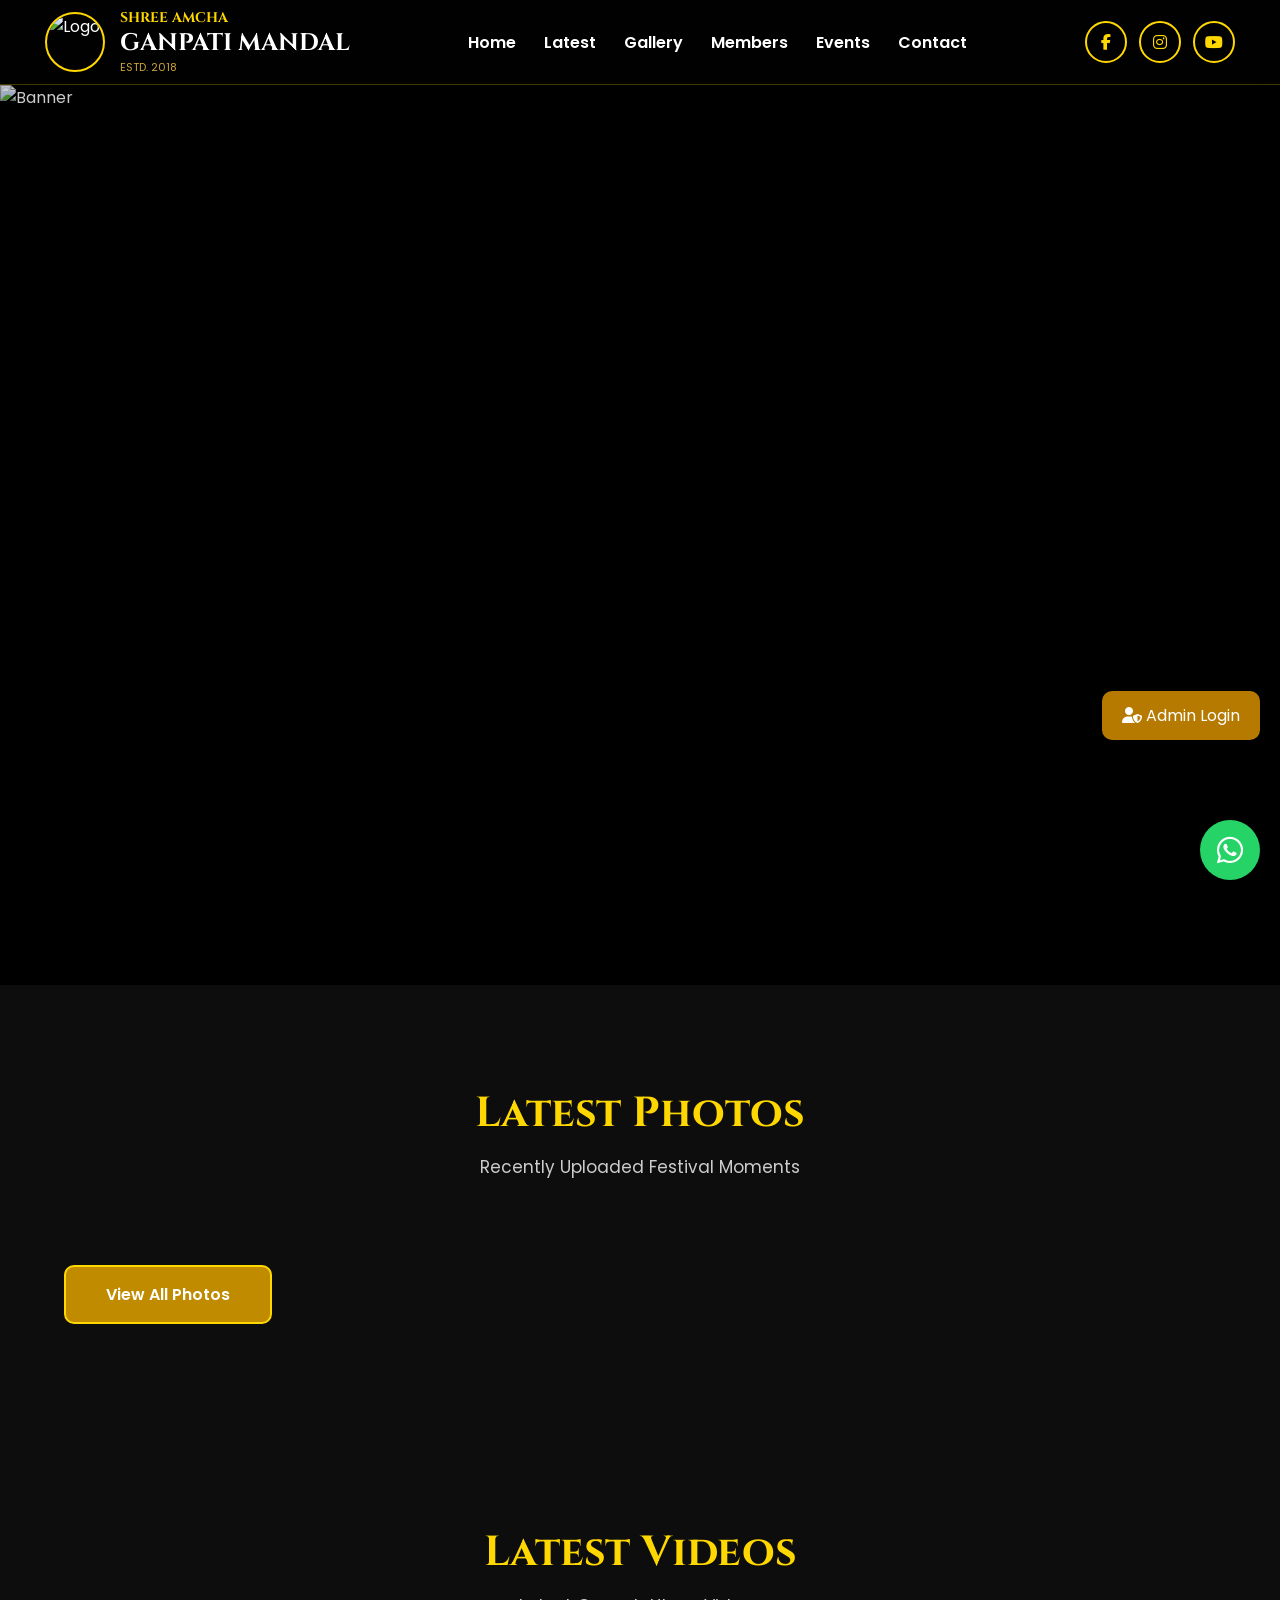
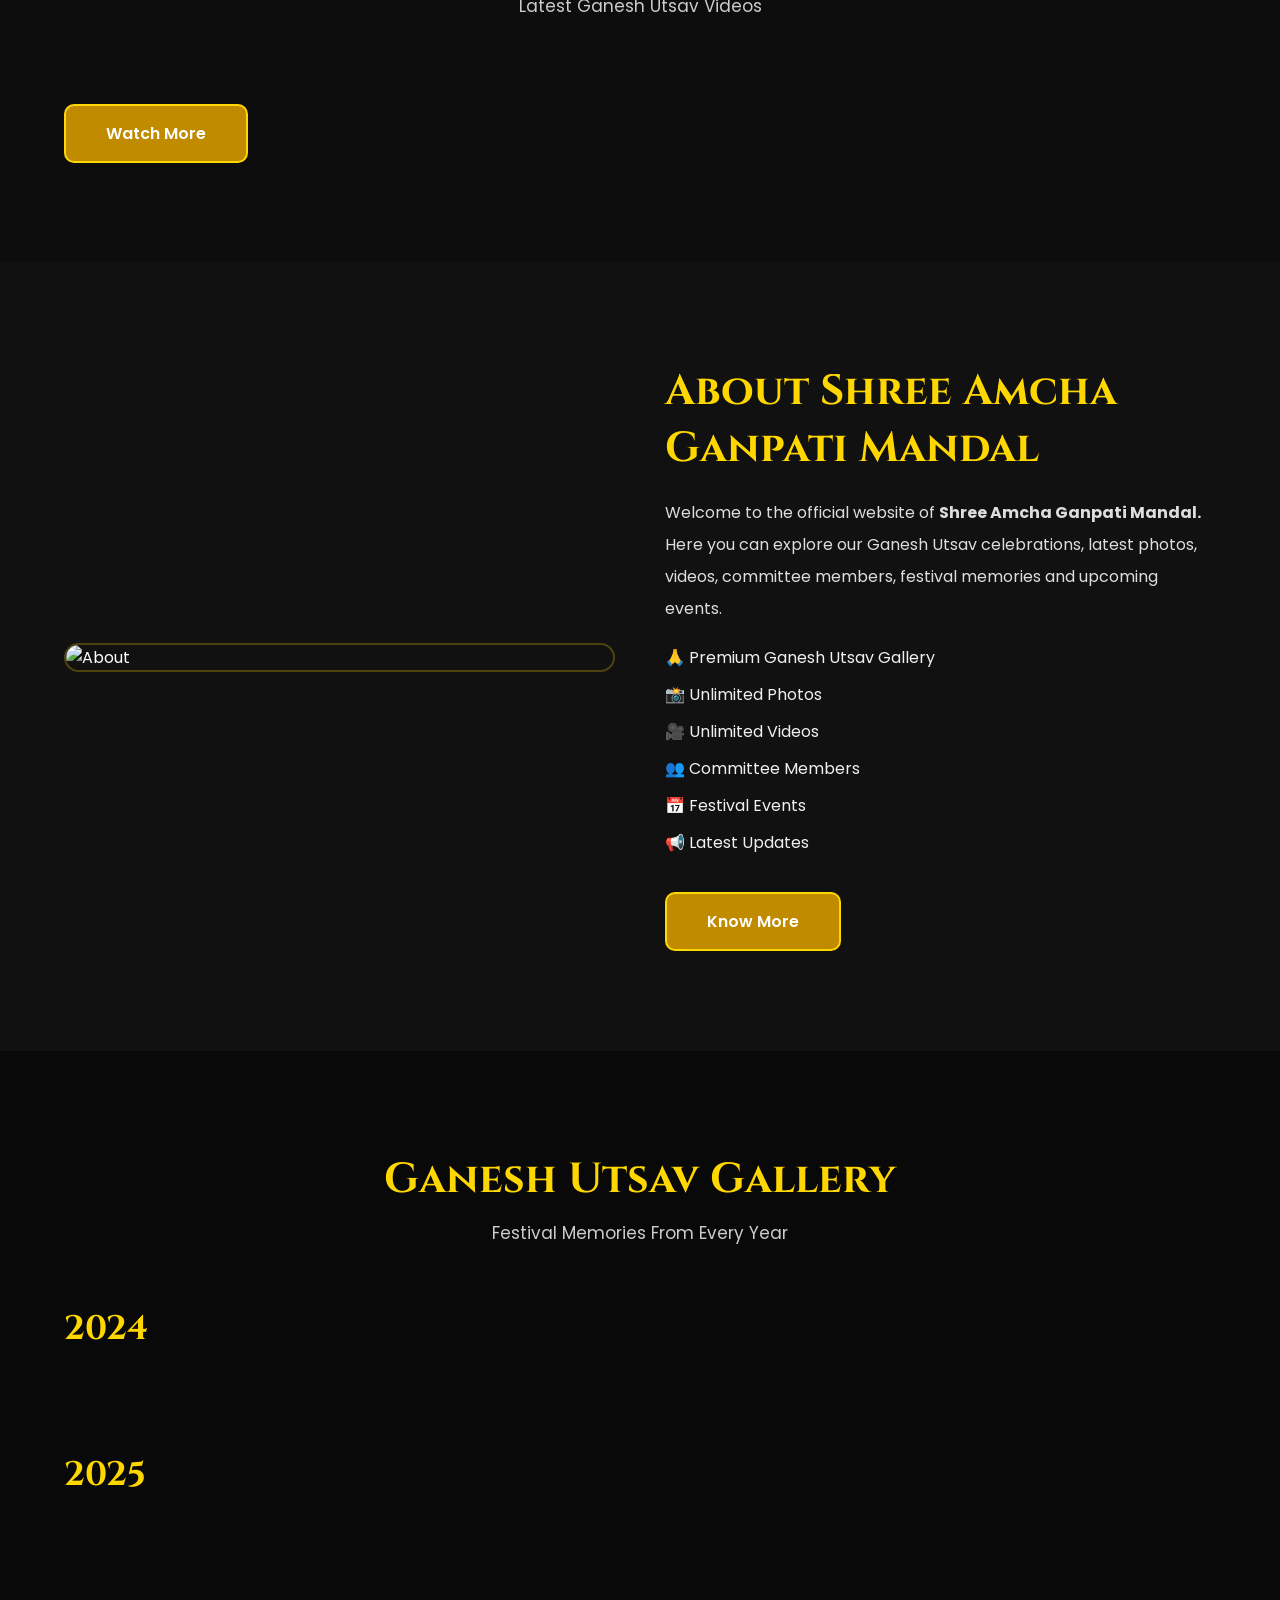
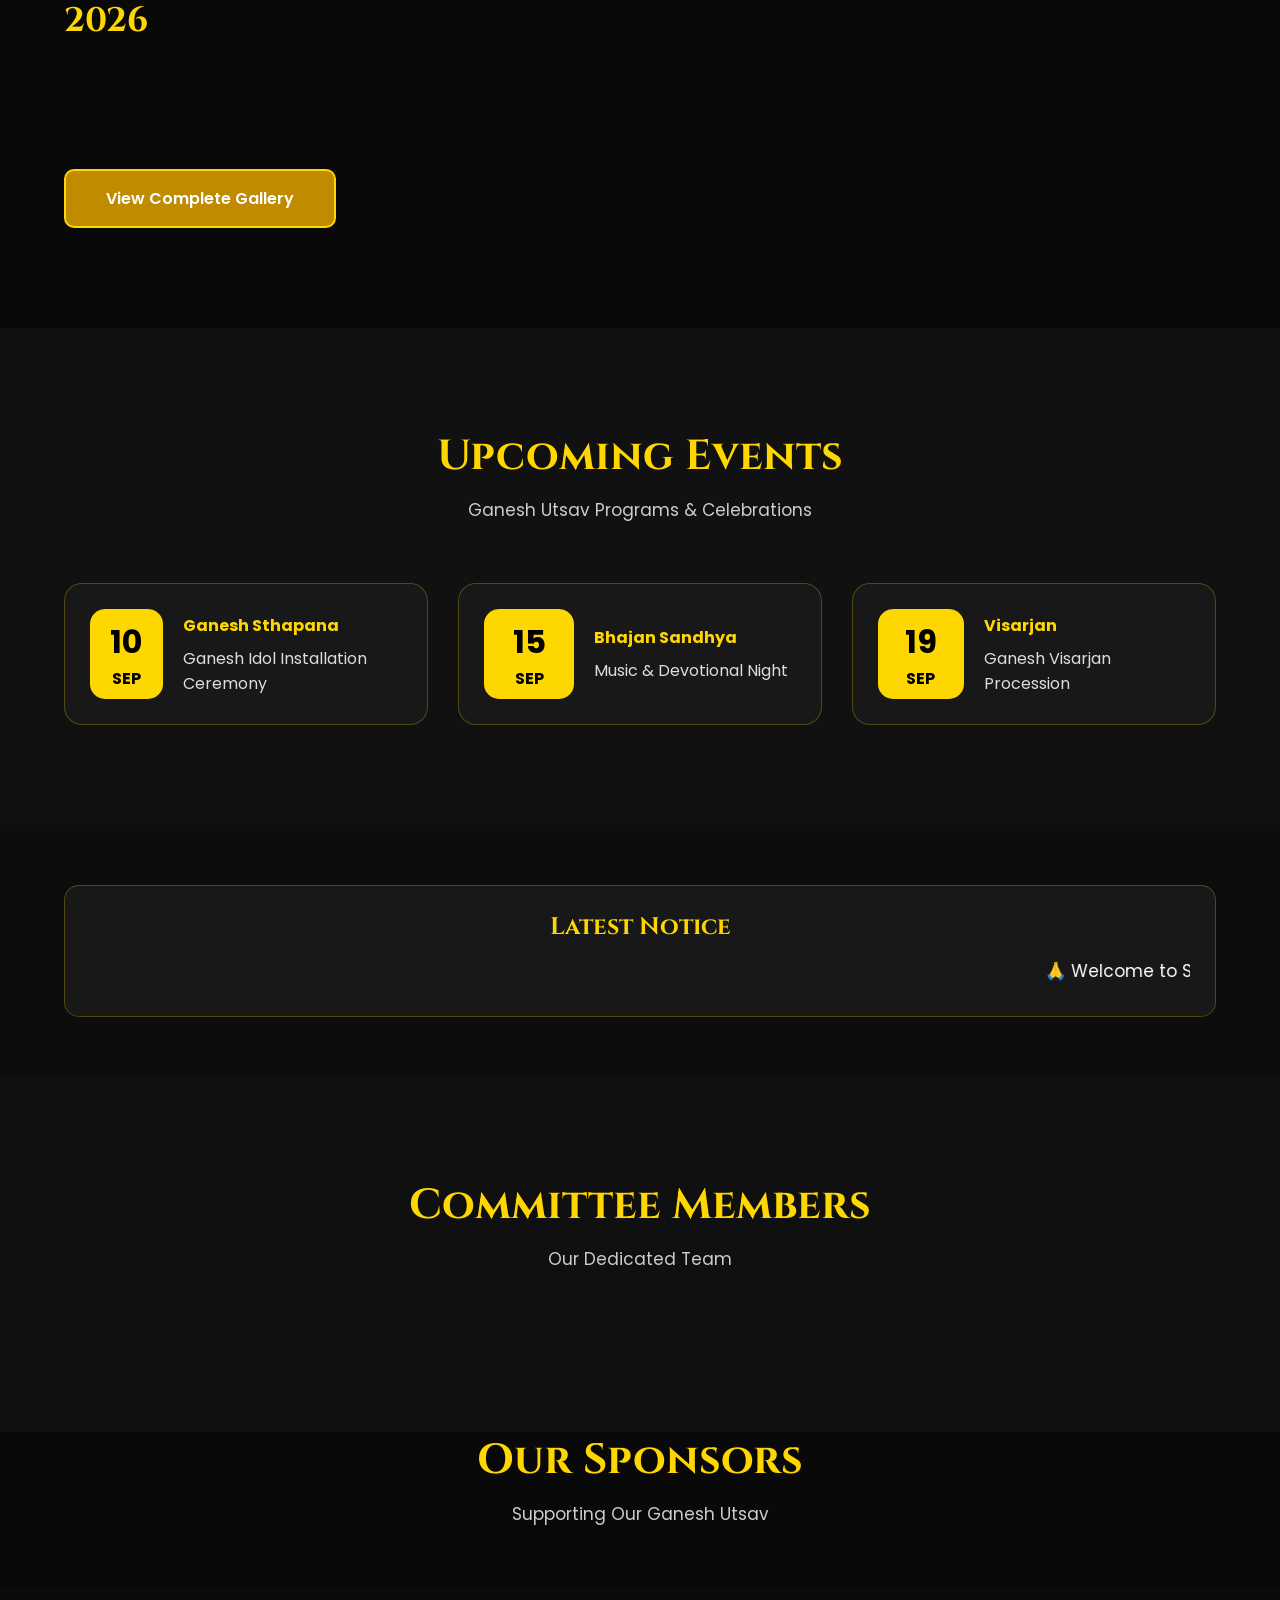
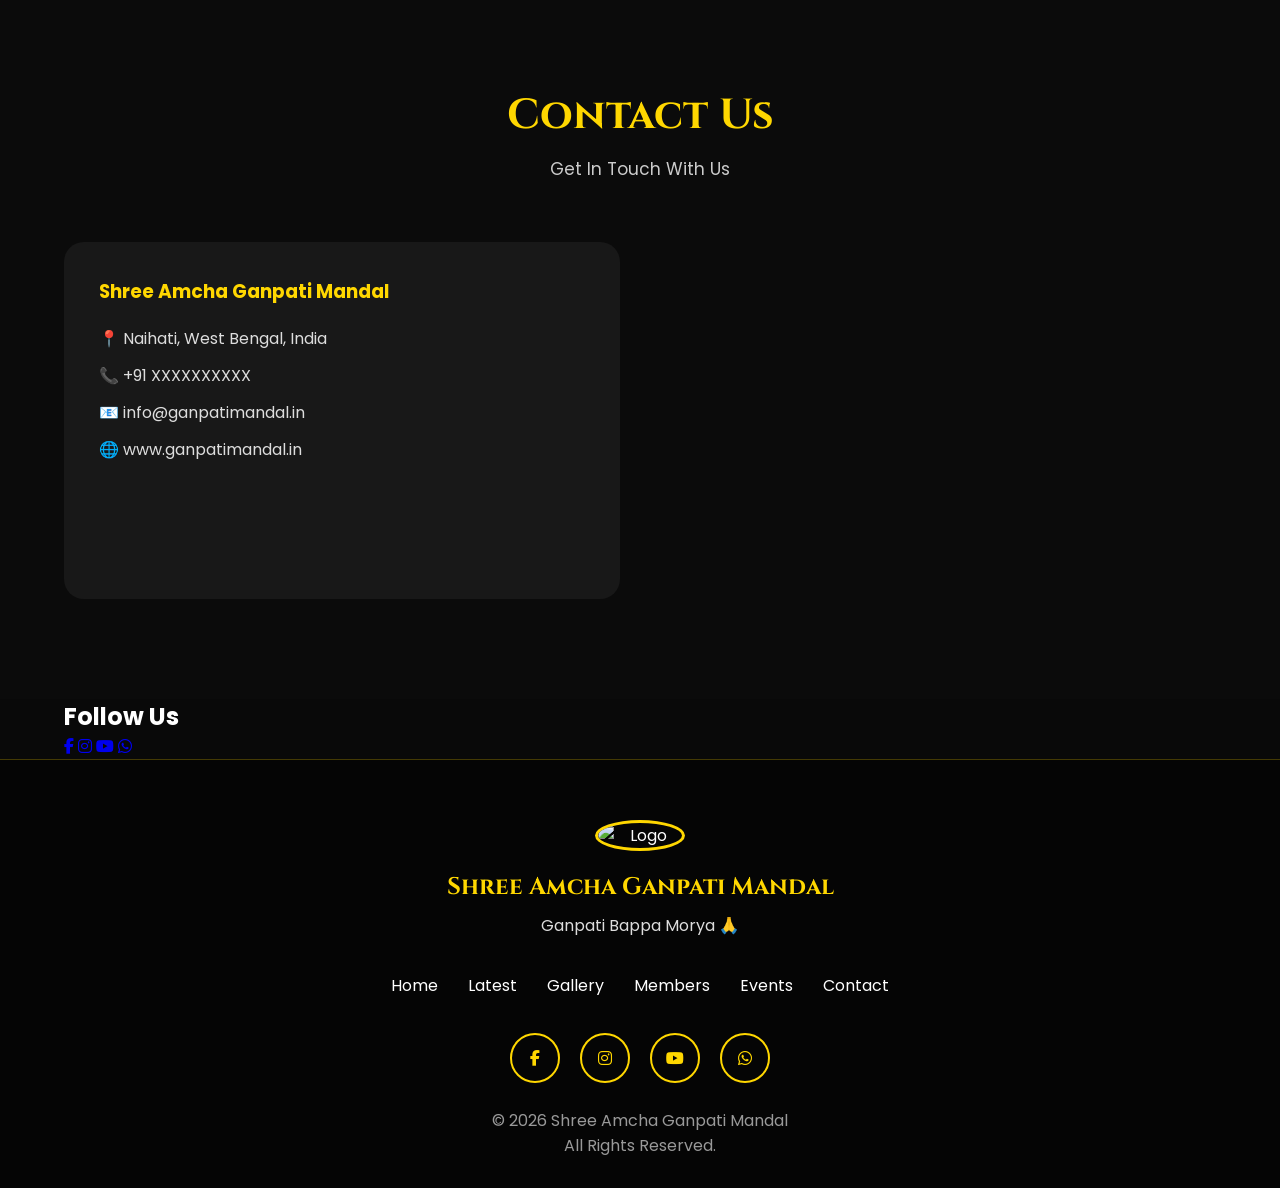
==== index.html @ 16a66f34 "Rename Index.html to index.html" ====
<!DOCTYPE html>
<html lang="en">

<head>

<meta charset="UTF-8">
<meta name="viewport" content="width=device-width, initial-scale=1.0">

<title>Shree Amcha Ganpati Mandal</title>

<meta name="theme-color" content="#c89b2c">

<link rel="stylesheet" href="style.css">

<link rel="preconnect" href="https://fonts.googleapis.com">

<link rel="preconnect" href="https://fonts.gstatic.com" crossorigin>

<link href="https://fonts.googleapis.com/css2?family=Cinzel:wght@400;600;700&family=Poppins:wght@300;400;500;600;700&display=swap" rel="stylesheet">

<link rel="stylesheet"
href="https://cdnjs.cloudflare.com/ajax/libs/font-awesome/6.7.2/css/all.min.css">

</head>

<body>

<!-- ================= HEADER ================= -->

<header class="header">

<div class="logo">

<img src="images/logo.png" alt="Logo">

<div>

<h2>SHREE AMCHA</h2>

<h1>GANPATI MANDAL</h1>

<p>ESTD. 2018</p>

</div>

</div>

<nav class="navbar">

<ul>

<li><a href="#home">Home</a></li>

<li><a href="#latest">Latest</a></li>

<li><a href="#gallery">Gallery</a></li>

<li><a href="#members">Members</a></li>

<li><a href="#events">Events</a></li>

<li><a href="#contact">Contact</a></li>

</ul>

</nav>

<div class="header-icons">

<a href="#"><i class="fab fa-facebook-f"></i></a>

<a href="#"><i class="fab fa-instagram"></i></a>

<a href="#"><i class="fab fa-youtube"></i></a>

</div>

</header>

<!-- ================= HERO ================= -->

<section id="home" class="hero">

<img src="images/banner.jpg"
class="hero-banner"
alt="Banner">

<div class="hero-overlay"></div>

</section>

<!-- Part 2 se Latest Photos & Videos shuru hoga -->
  <!-- ================= LATEST PHOTOS ================= -->

<section id="latest" class="latest">

<div class="container">

<div class="section-heading">

<h2>Latest Photos</h2>

<p>Recently Uploaded Festival Moments</p>

</div>

<div class="latest-grid" id="latestPhotos">

<!-- Admin Upload se automatic photos yaha aayengi -->

</div>

<div class="center">

<a href="#gallery" class="btn">

View All Photos

</a>

</div>

</div>

</section>

<!-- ================= LATEST VIDEOS ================= -->

<section class="latest-videos">

<div class="container">

<div class="section-heading">

<h2>Latest Videos</h2>

<p>Latest Ganesh Utsav Videos</p>

</div>

<div class="video-grid" id="latestVideos">

<!-- Admin Upload se automatic videos yaha aayenge -->

</div>

<div class="center">

<a href="#gallery" class="btn">

Watch More

</a>

</div>

</div>

</section>

<!-- ================= ABOUT ================= -->

<section id="about" class="about">

<div class="container">

<div class="about-image">

<img src="images/about.jpg" alt="About">

</div>

<div class="about-content">

<h2>About Shree Amcha Ganpati Mandal</h2>

<p>

Welcome to the official website of
<strong>Shree Amcha Ganpati Mandal.</strong>

Here you can explore our Ganesh Utsav celebrations,
latest photos, videos, committee members,
festival memories and upcoming events.

</p>

<ul>

<li>🙏 Premium Ganesh Utsav Gallery</li>

<li>📸 Unlimited Photos</li>

<li>🎥 Unlimited Videos</li>

<li>👥 Committee Members</li>

<li>📅 Festival Events</li>

<li>📢 Latest Updates</li>

</ul>

<a href="#members" class="btn">

Know More

</a>

</div>

</div>

</section>

<!-- Part 3 me Unlimited Gallery + Events -->
  <!-- ================= GALLERY ================= -->

<section id="gallery" class="gallery">

<div class="container">

<div class="section-heading">

<h2>Ganesh Utsav Gallery</h2>

<p>Festival Memories From Every Year</p>

</div>

<!-- 2024 -->

<div class="gallery-year">

<h3>2024</h3>

<div class="gallery-grid" id="gallery2024">

<!-- Admin Upload se Photos -->

</div>

</div>

<!-- 2025 -->

<div class="gallery-year">

<h3>2025</h3>

<div class="gallery-grid" id="gallery2025">

<!-- Admin Upload se Photos -->

</div>

</div>

<!-- 2026 -->

<div class="gallery-year">

<h3>2026</h3>

<div class="gallery-grid" id="gallery2026">

<!-- Admin Upload se Photos -->

</div>

</div>

<div class="center">

<a href="#" class="btn">

View Complete Gallery

</a>

</div>

</div>

</section>

<!-- ================= EVENTS ================= -->

<section id="events" class="events">

<div class="container">

<div class="section-heading">

<h2>Upcoming Events</h2>

<p>Ganesh Utsav Programs & Celebrations</p>

</div>

<div class="events-grid">

<div class="event-card">

<div class="event-date">

<h3>10</h3>

<span>SEP</span>

</div>

<div class="event-info">

<h4>Ganesh Sthapana</h4>

<p>Ganesh Idol Installation Ceremony</p>

</div>

</div>

<div class="event-card">

<div class="event-date">

<h3>15</h3>

<span>SEP</span>

</div>

<div class="event-info">

<h4>Bhajan Sandhya</h4>

<p>Music & Devotional Night</p>

</div>

</div>

<div class="event-card">

<div class="event-date">

<h3>19</h3>

<span>SEP</span>

</div>

<div class="event-info">

<h4>Visarjan</h4>

<p>Ganesh Visarjan Procession</p>

</div>

</div>

</div>

</div>

</section>

<!-- ================= NOTICE ================= -->

<section class="notice">

<div class="container">

<div class="notice-box">

<h2>Latest Notice</h2>

<marquee behavior="scroll" direction="left">

🙏 Welcome to Shree Amcha Ganpati Mandal Official Website • Latest Photos • Latest Videos • Festival Updates • Committee Information 🙏

</marquee>

</div>

</div>

</section>

<!-- Part 4 me Committee Members + Sponsors + Contact -->
  <!-- ================= COMMITTEE MEMBERS ================= -->

<section id="members" class="members">

<div class="container">

<div class="section-heading">

<h2>Committee Members</h2>

<p>Our Dedicated Team</p>

</div>

<div class="members-grid" id="membersGrid">

<!-- Admin Panel se Members automatically add honge -->

</div>

</div>

</section>

<!-- ================= SPONSORS ================= -->

<section class="sponsors">

<div class="container">

<div class="section-heading">

<h2>Our Sponsors</h2>

<p>Supporting Our Ganesh Utsav</p>

</div>

<div class="sponsor-grid" id="sponsorGrid">

<!-- Sponsor Logos -->

</div>

</div>

</section>

<!-- ================= CONTACT ================= -->

<section id="contact" class="contact">

<div class="container">

<div class="section-heading">

<h2>Contact Us</h2>

<p>Get In Touch With Us</p>

</div>

<div class="contact-wrapper">

<div class="contact-info">

<h3>Shree Amcha Ganpati Mandal</h3>

<p>📍 Naihati, West Bengal, India</p>

<p>📞 +91 XXXXXXXXXX</p>

<p>📧 info@ganpatimandal.in</p>

<p>🌐 www.ganpatimandal.in</p>

</div>

<div class="contact-map">

<iframe
src="https://www.google.com/maps/embed?pb="
loading="lazy">
</iframe>

</div>

</div>

</div>

</section>

<!-- ================= SOCIAL MEDIA ================= -->

<section class="social">

<div class="container">

<h2>Follow Us</h2>

<div class="social-icons">

<a href="#"><i class="fab fa-facebook-f"></i></a>

<a href="#"><i class="fab fa-instagram"></i></a>

<a href="#"><i class="fab fa-youtube"></i></a>

<a href="#"><i class="fab fa-whatsapp"></i></a>

</div>

</div>

</section>

<!-- Part 5 me Footer + Floating Buttons + Admin Login + Scripts -->
 <!-- ================= FLOATING BUTTONS ================= -->

<a href="https://wa.me/91XXXXXXXXXX"
class="floating-whatsapp"
target="_blank">

<i class="fab fa-whatsapp"></i>

</a>

<button id="scrollTop">

<i class="fas fa-arrow-up"></i>

</button>

<a href="admin.html"
class="admin-login">

<i class="fas fa-user-shield"></i>

Admin Login

</a>

<!-- ================= IMAGE POPUP ================= -->

<div id="imageViewer">

<span id="closeViewer">&times;</span>

<img id="viewerImage">

</div>

<!-- ================= VIDEO POPUP ================= -->

<div id="videoViewer">

<span id="closeVideo">&times;</span>

<video id="viewerVideo"
controls>

</video>

</div>

<!-- ================= FOOTER ================= -->

<footer class="footer">

<div class="container">

<div class="footer-logo">

<img src="images/logo.png" alt="Logo">

<h2>Shree Amcha Ganpati Mandal</h2>

<p>

Ganpati Bappa Morya 🙏

</p>

</div>

<div class="footer-links">

<a href="#home">Home</a>

<a href="#latest">Latest</a>

<a href="#gallery">Gallery</a>

<a href="#members">Members</a>

<a href="#events">Events</a>

<a href="#contact">Contact</a>

</div>

<div class="footer-social">

<a href="#"><i class="fab fa-facebook-f"></i></a>

<a href="#"><i class="fab fa-instagram"></i></a>

<a href="#"><i class="fab fa-youtube"></i></a>

<a href="#"><i class="fab fa-whatsapp"></i></a>

</div>

<p class="copyright">

© 2026 Shree Amcha Ganpati Mandal

<br>

All Rights Reserved.

</p>

</div>

</footer>

<script src="script.js"></script>

</body>
</html>
---- style.css ----
/* ===================================
   SHREE AMCHA GANPATI MANDAL
   STYLE.CSS - PART 1
=================================== */

*{
    margin:0;
    padding:0;
    box-sizing:border-box;
}

html{
    scroll-behavior:smooth;
}

body{
    background:#090909;
    color:#fff;
    font-family:'Poppins',sans-serif;
    overflow-x:hidden;
}

img{
    max-width:100%;
    display:block;
}

.container{
    width:90%;
    max-width:1400px;
    margin:auto;
}

/* ================= HEADER ================= */

.header{
    position:fixed;
    top:0;
    left:0;
    width:100%;
    height:85px;
    display:flex;
    justify-content:space-between;
    align-items:center;
    padding:0 45px;
    background:rgba(0,0,0,.85);
    backdrop-filter:blur(15px);
    border-bottom:1px solid rgba(255,215,0,.25);
    z-index:9999;
}

.logo{
    display:flex;
    align-items:center;
    gap:15px;
}

.logo img{
    width:60px;
    height:60px;
    border-radius:50%;
    border:2px solid #FFD700;
}

.logo h2{
    color:#FFD700;
    font-size:14px;
    font-family:'Cinzel',serif;
}

.logo h1{
    color:#fff;
    font-size:24px;
    font-family:'Cinzel',serif;
}

.logo p{
    color:#caa437;
    font-size:11px;
}

.navbar ul{
    display:flex;
    list-style:none;
    gap:28px;
}

.navbar ul li a{
    color:#fff;
    text-decoration:none;
    font-weight:600;
    transition:.3s;
}

.navbar ul li a:hover{
    color:#FFD700;
}

.header-icons{
    display:flex;
    gap:12px;
}

.header-icons a{
    width:42px;
    height:42px;
    border-radius:50%;
    border:2px solid #FFD700;
    display:flex;
    justify-content:center;
    align-items:center;
    color:#FFD700;
    text-decoration:none;
    transition:.3s;
}

.header-icons a:hover{
    background:#FFD700;
    color:#000;
}

/* ================= HERO ================= */

.hero{
    margin-top:85px;
    width:100%;
    height:100vh;
    min-height:700px;
    position:relative;
    overflow:hidden;
    background:#000;
}

.hero-banner{
    width:100%;
    height:100%;
    object-fit:cover;
    object-position:center;
}

.hero-overlay{
    position:absolute;
    inset:0;
    background:linear-gradient(
        rgba(0,0,0,.20),
        rgba(0,0,0,.55)
    );
}
/* ===================================
   LATEST PHOTOS & VIDEOS
=================================== */

.latest,
.latest-videos{
    padding:100px 0;
    background:#0d0d0d;
}

.section-heading{
    text-align:center;
    margin-bottom:60px;
}

.section-heading h2{
    font-size:42px;
    color:#FFD700;
    font-family:'Cinzel',serif;
    margin-bottom:12px;
}

.section-heading p{
    color:#cccccc;
    font-size:17px;
}

.latest-grid,
.video-grid{
    display:grid;
    grid-template-columns:repeat(auto-fit,minmax(320px,1fr));
    gap:30px;
}

.latest-card,
.video-card{
    background:#181818;
    border:1px solid rgba(255,215,0,.25);
    border-radius:18px;
    overflow:hidden;
    transition:.4s;
}

.latest-card:hover,
.video-card:hover{
    transform:translateY(-10px);
    box-shadow:0 0 25px rgba(255,215,0,.35);
}

.latest-card img,
.video-card video{
    width:100%;
    height:240px;
    object-fit:cover;
}

.latest-card h3,
.video-card h3{
    color:#FFD700;
    padding:18px;
    font-size:22px;
}

.latest-card p,
.video-card p{
    padding:0 18px 20px;
    color:#dddddd;
    line-height:1.8;
}

/* ===================================
   ABOUT
=================================== */

.about{
    padding:100px 0;
    background:#111111;
}

.about .container{
    display:flex;
    align-items:center;
    gap:50px;
}

.about-image{
    flex:1;
}

.about-image img{
    width:100%;
    border-radius:20px;
    border:2px solid rgba(255,215,0,.25);
}

.about-content{
    flex:1;
}

.about-content h2{
    color:#FFD700;
    font-size:42px;
    font-family:'Cinzel',serif;
    margin-bottom:20px;
}

.about-content p{
    color:#dddddd;
    line-height:2;
    margin-bottom:20px;
}

.about-content ul{
    list-style:none;
}

.about-content ul li{
    margin:12px 0;
    color:#f0f0f0;
}

/* ===================================
   BUTTON
=================================== */

.btn{
    display:inline-block;
    margin-top:25px;
    padding:15px 40px;
    background:#c18b00;
    color:#ffffff;
    text-decoration:none;
    border-radius:10px;
    border:2px solid #FFD700;
    font-weight:600;
    transition:.3s;
}

.btn:hover{
    background:#FFD700;
    color:#000;
}
/* ===================================
   GALLERY
=================================== */

.gallery{
    padding:100px 0;
    background:#090909;
}

.gallery-year{
    margin-bottom:70px;
}

.gallery-year h3{
    color:#FFD700;
    font-size:34px;
    font-family:'Cinzel',serif;
    margin-bottom:30px;
}

.gallery-grid{
    display:grid;
    grid-template-columns:repeat(auto-fit,minmax(280px,1fr));
    gap:25px;
}

.gallery-item{
    overflow:hidden;
    border-radius:18px;
    border:2px solid rgba(255,215,0,.20);
    transition:.4s;
    background:#161616;
}

.gallery-item:hover{
    transform:translateY(-8px);
    box-shadow:0 0 25px rgba(255,215,0,.35);
}

.gallery-item img{
    width:100%;
    height:260px;
    object-fit:cover;
    transition:.5s;
}

.gallery-item:hover img{
    transform:scale(1.08);
}

/* ===================================
   EVENTS
=================================== */

.events{
    padding:100px 0;
    background:#111;
}

.events-grid{
    display:grid;
    grid-template-columns:repeat(auto-fit,minmax(330px,1fr));
    gap:30px;
}

.event-card{
    background:#181818;
    border-radius:18px;
    padding:25px;
    border:1px solid rgba(255,215,0,.25);
    display:flex;
    gap:20px;
    align-items:center;
    transition:.3s;
}

.event-card:hover{
    transform:translateY(-8px);
    box-shadow:0 0 25px rgba(255,215,0,.30);
}

.event-date{
    width:90px;
    height:90px;
    border-radius:15px;
    background:#FFD700;
    color:#000;
    display:flex;
    flex-direction:column;
    justify-content:center;
    align-items:center;
    font-weight:bold;
}

.event-date h3{
    font-size:32px;
}

.event-info h4{
    color:#FFD700;
    margin-bottom:8px;
}

.event-info p{
    color:#ddd;
}

/* ===================================
   NOTICE
=================================== */

.notice{
    padding:60px 0;
    background:#0d0d0d;
}

.notice-box{
    background:#181818;
    border-radius:15px;
    border:1px solid rgba(255,215,0,.25);
    padding:25px;
}

.notice-box h2{
    color:#FFD700;
    margin-bottom:15px;
    text-align:center;
    font-family:'Cinzel',serif;
}

.notice marquee{
    color:#fff;
    font-size:17px;
}

/* ===================================
   MEMBERS
=================================== */

.members{
    padding:100px 0;
    background:#101010;
}

.members-grid{
    display:grid;
    grid-template-columns:repeat(auto-fit,minmax(260px,1fr));
    gap:30px;
}

.member-card{
    background:#181818;
    border-radius:20px;
    text-align:center;
    padding:30px;
    border:1px solid rgba(255,215,0,.25);
    transition:.3s;
}

.member-card:hover{
    transform:translateY(-10px);
    box-shadow:0 0 25px rgba(255,215,0,.35);
}

.member-card img{
    width:150px;
    height:150px;
    border-radius:50%;
    object-fit:cover;
    margin:auto;
    border:4px solid #FFD700;
}

.member-card h3{
    margin-top:20px;
    color:#FFD700;
}

.member-card a{
    color:#fff;
    text-decoration:none;
}

/* ===================================
   CONTACT
=================================== */

.contact{
    padding:100px 0;
    background:#0b0b0b;
}

.contact-wrapper{
    display:grid;
    grid-template-columns:1fr 1fr;
    gap:40px;
}

.contact-info{
    background:#181818;
    padding:35px;
    border-radius:20px;
}

.contact-info h3{
    color:#FFD700;
    margin-bottom:20px;
}

.contact-info p{
    margin:12px 0;
    color:#ddd;
}

.contact-map iframe{
    width:100%;
    height:350px;
    border:none;
    border-radius:20px;
}

/* ===================================
   MOBILE RESPONSIVE
=================================== */

@media(max-width:768px){

.header{
    flex-direction:column;
    height:auto;
    padding:15px;
}

.navbar ul{
    flex-wrap:wrap;
    justify-content:center;
}

.hero{
    height:60vh;
}

.about .container,
.contact-wrapper{
    grid-template-columns:1fr;
    display:grid;
}

.about-image{
    margin-bottom:30px;
}

.gallery-grid,
  .latest-grid,
.video-grid,
.events-grid,
.members-grid{
    grid-template-columns:1fr;
}

.section-heading h2{
    font-size:30px;
}

.logo h1{
    font-size:18px;
}

.logo h2{
    font-size:12px;
}

.logo img{
    width:45px;
    height:45px;
}

}
/* ===================================
   FOOTER
=================================== */

.footer{
    background:#050505;
    padding:60px 0 30px;
    text-align:center;
    border-top:1px solid rgba(255,215,0,.25);
}

.footer-logo img{
    width:90px;
    margin:auto;
    border-radius:50%;
    border:3px solid #FFD700;
}

.footer-logo h2{
    margin-top:20px;
    color:#FFD700;
    font-family:'Cinzel',serif;
}

.footer-logo p{
    color:#ddd;
    margin-top:10px;
}

.footer-links{
    margin:35px 0;
    display:flex;
    justify-content:center;
    gap:30px;
    flex-wrap:wrap;
}

.footer-links a{
    color:#fff;
    text-decoration:none;
    transition:.3s;
}

.footer-links a:hover{
    color:#FFD700;
}

.footer-social{
    display:flex;
    justify-content:center;
    gap:20px;
    margin-bottom:25px;
}

.footer-social a{
    width:50px;
    height:50px;
    border-radius:50%;
    border:2px solid #FFD700;
    display:flex;
    justify-content:center;
    align-items:center;
    color:#FFD700;
    text-decoration:none;
    transition:.3s;
}

.footer-social a:hover{
    background:#FFD700;
    color:#000;
}

.copyright{
    color:#999;
    margin-top:20px;
}

/* ===================================
   FLOATING BUTTONS
=================================== */

.floating-whatsapp,
.admin-login,
#scrollTop{
    position:fixed;
    right:20px;
    z-index:9999;
}

.floating-whatsapp{
    bottom:20px;
    width:60px;
    height:60px;
    border-radius:50%;
    background:#25D366;
    display:flex;
    justify-content:center;
    align-items:center;
    color:#fff;
    text-decoration:none;
    font-size:30px;
}

#scrollTop{
    bottom:95px;
    width:50px;
    height:50px;
    border:none;
    border-radius:50%;
    background:#FFD700;
    color:#000;
    cursor:pointer;
    display:none;
}

.admin-login{
    bottom:160px;
    background:#b67a00;
    color:#fff;
    text-decoration:none;
    padding:12px 20px;
    border-radius:10px;
}

/* ===================================
   IMAGE POPUP
=================================== */

#imageViewer,
#videoViewer{
    position:fixed;
    inset:0;
    background:rgba(0,0,0,.95);
    display:none;
    justify-content:center;
    align-items:center;
    z-index:10000;
}

#viewerImage{
    max-width:90%;
    max-height:90%;
    border:3px solid #FFD700;
    border-radius:15px;
}

#viewerVideo{
    width:90%;
    max-width:900px;
    border-radius:15px;
}

#closeViewer,
#closeVideo{
    position:absolute;
    top:20px;
    right:30px;
    font-size:45px;
    color:#FFD700;
    cursor:pointer;
}

/* ===================================
   ANIMATION
=================================== */

.hidden{
    opacity:0;
    transform:translateY(60px);
    transition:1s;
}

.show{
    opacity:1;
    transform:translateY(0);
}

/* ===================================
   SCROLLBAR
=================================== */

::-webkit-scrollbar{
    width:8px;
}

::-webkit-scrollbar-track{
    background:#111;
}

::-webkit-scrollbar-thumb{
    background:#FFD700;
    border-radius:10px;
}
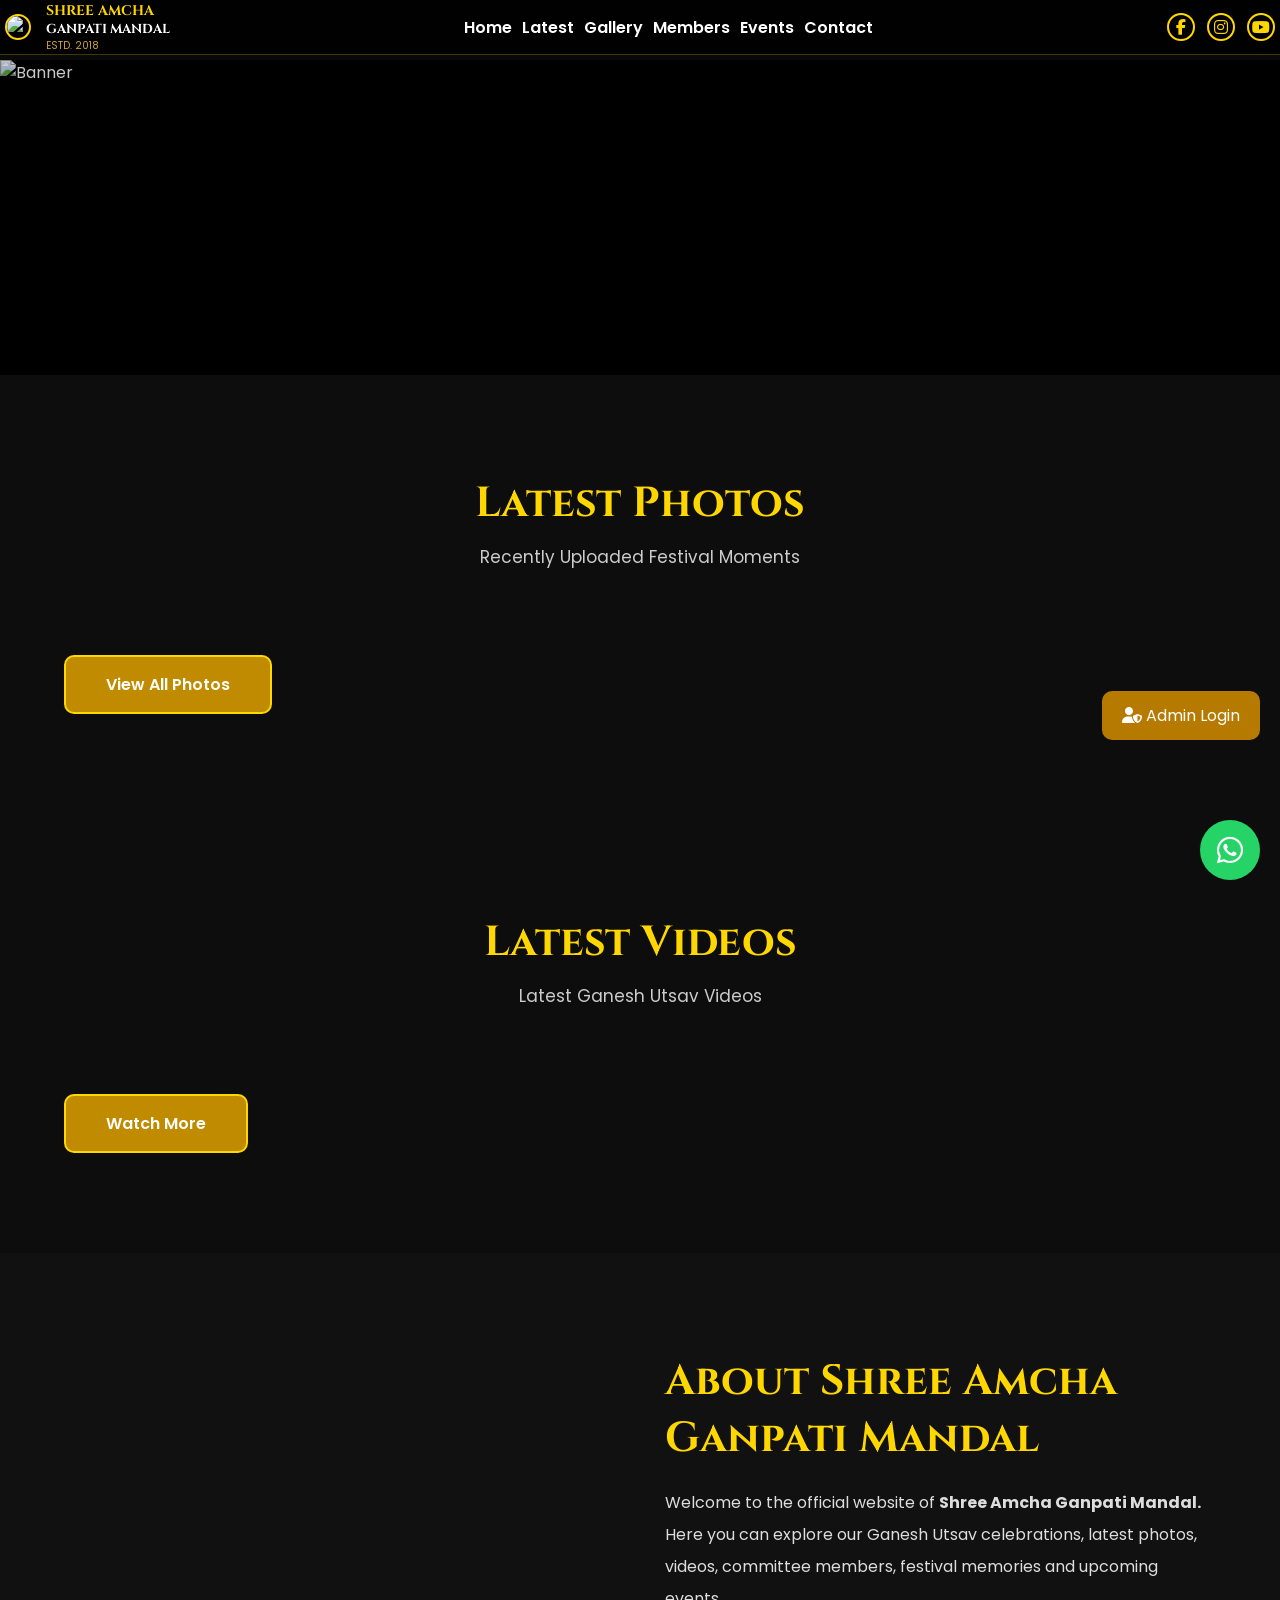
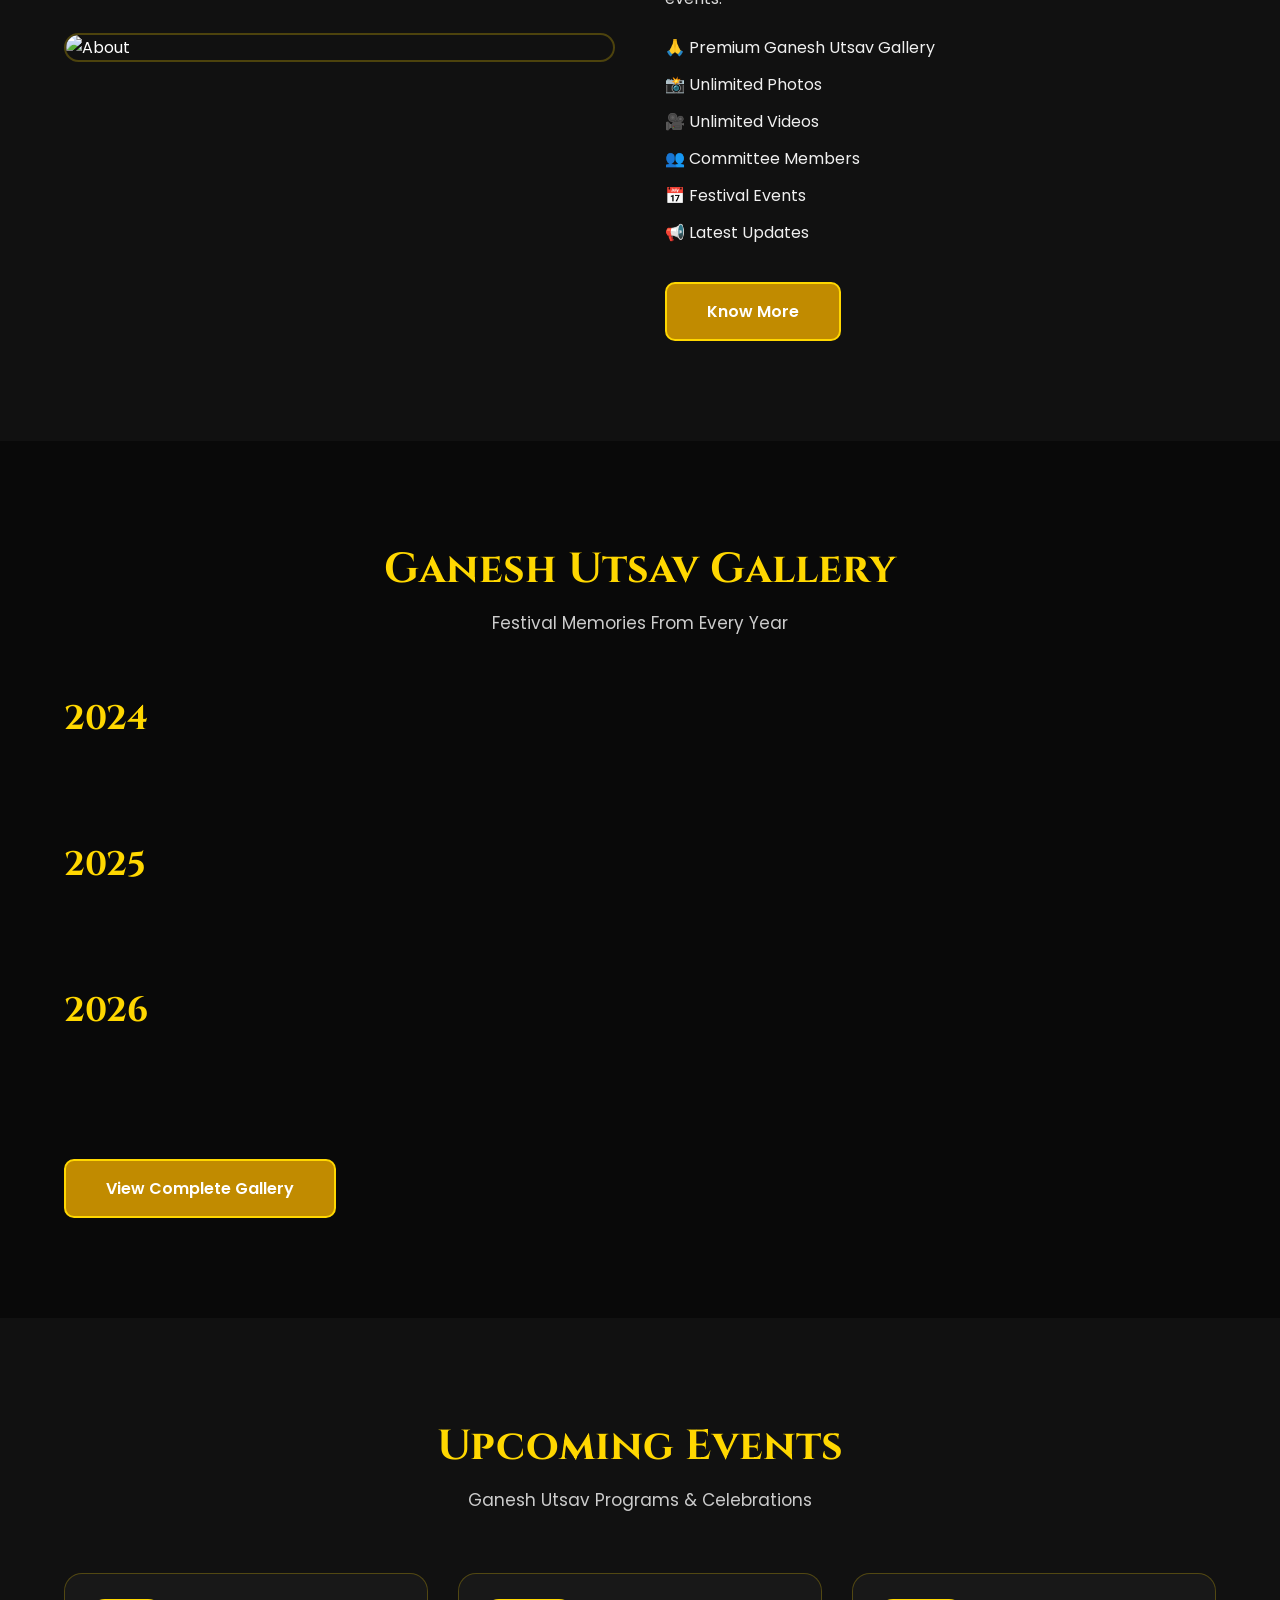
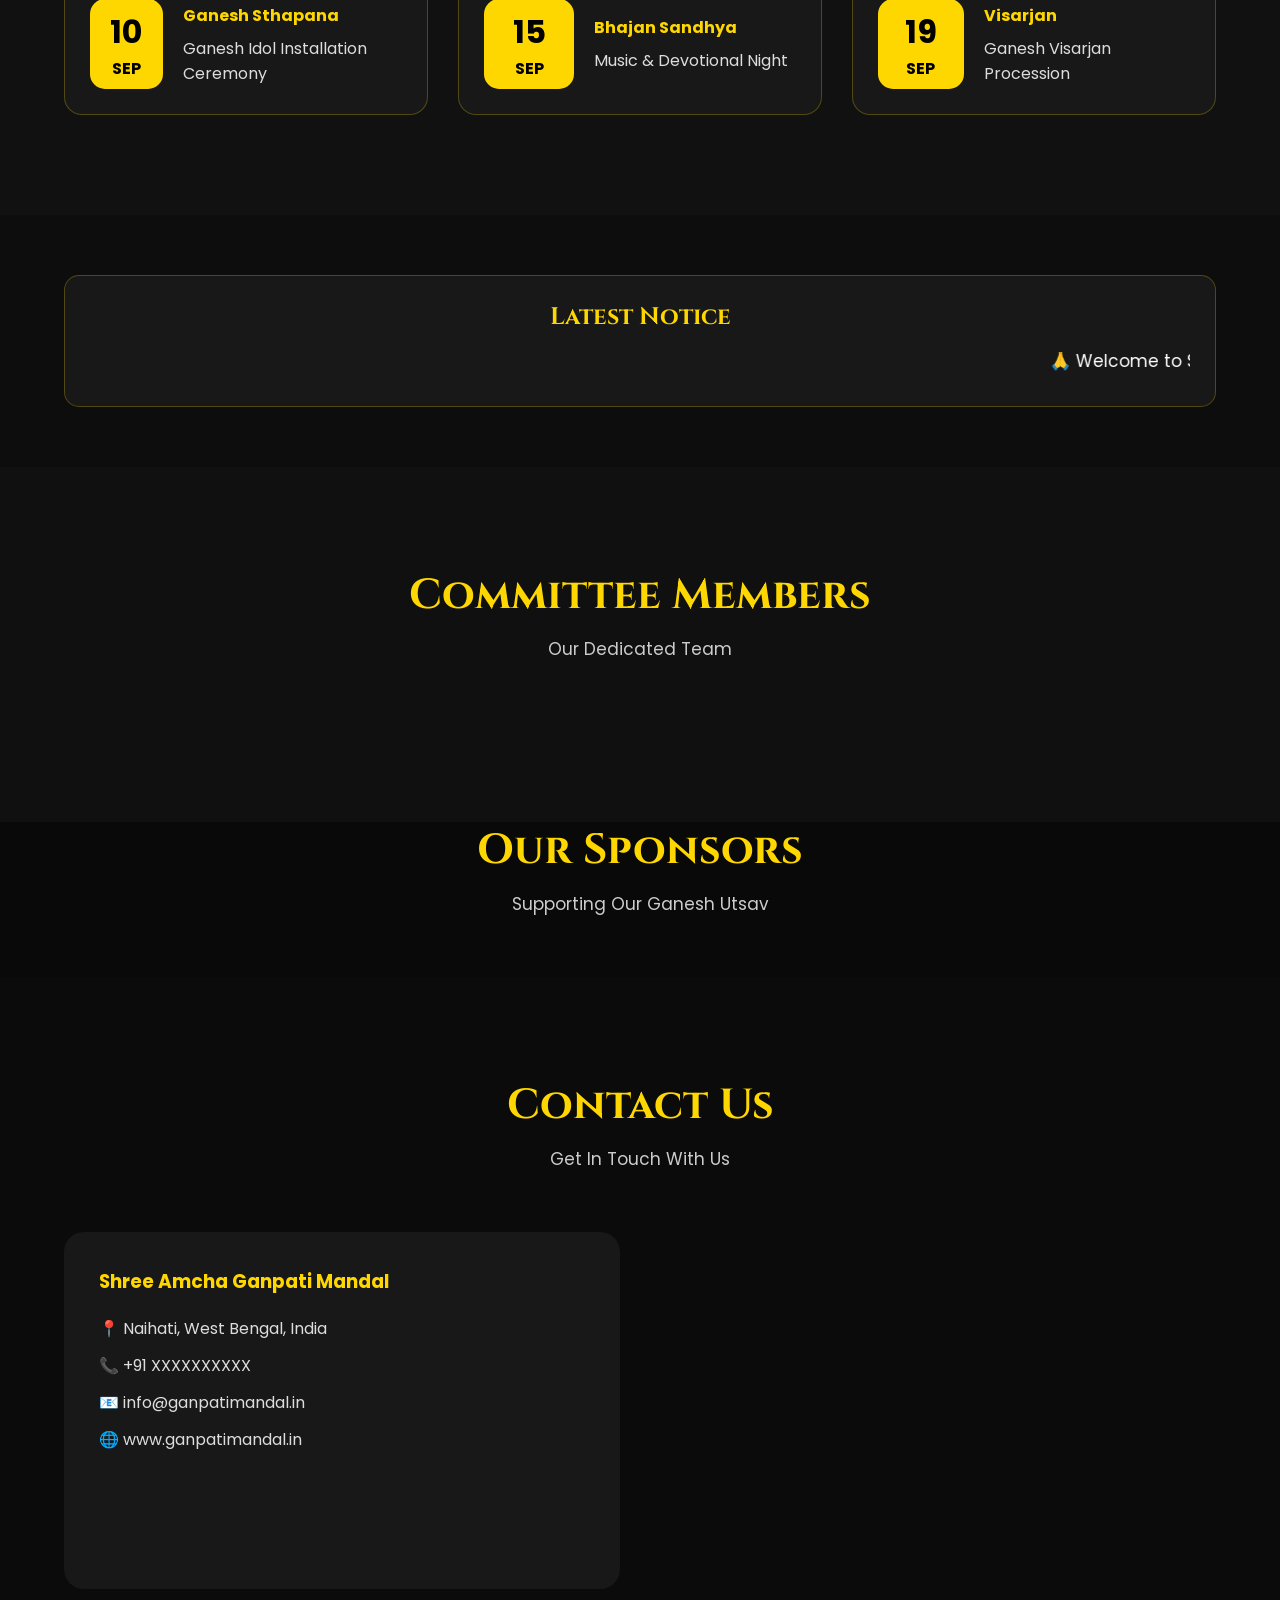
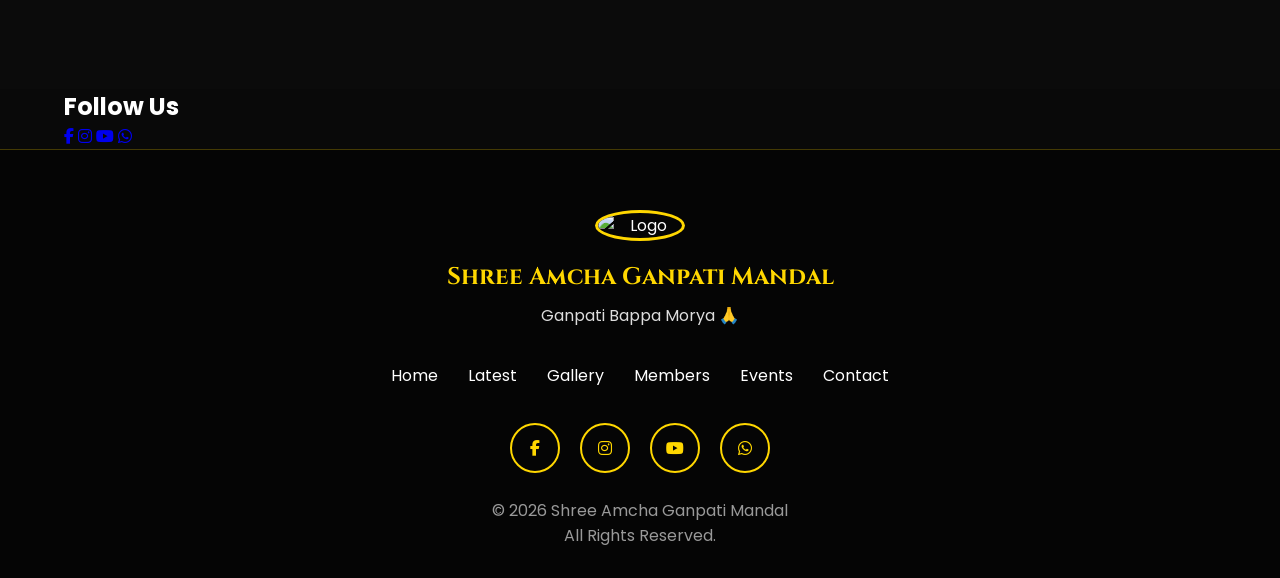
==== commit 00263591: "Update index.html" ====
--- a/index.html
+++ b/index.html
@@ -618,6 +618,9 @@
 </footer>
 
 <script src="script.js"></script>
+  <script src="https://cdn.jsdelivr.net/npm/@supabase/supabase-js@2"></script>
+<script src="supabase.js"></script>
+<script src="script.js"></script>
 
 </body>
 </html> 
--- a/style.css
+++ b/style.css
@@ -38,11 +38,11 @@
     top:0;
     left:0;
     width:100%;
-    height:85px;
+    height:55px;
     display:flex;
     justify-content:space-between;
     align-items:center;
-    padding:0 45px;
+    padding:0 5px;
     background:rgba(0,0,0,.85);
     backdrop-filter:blur(15px);
     border-bottom:1px solid rgba(255,215,0,.25);
@@ -56,8 +56,8 @@
 }
 
 .logo img{
-    width:60px;
-    height:60px;
+    width:26px;
+    height:26px;
     border-radius:50%;
     border:2px solid #FFD700;
 }
@@ -70,19 +70,19 @@
 
 .logo h1{
     color:#fff;
-    font-size:24px;
+    font-size:13px;
     font-family:'Cinzel',serif;
 }
 
 .logo p{
     color:#caa437;
-    font-size:11px;
+    font-size:10px;
 }
 
 .navbar ul{
     display:flex;
     list-style:none;
-    gap:28px;
+    gap:10px;
 }
 
 .navbar ul li a{
@@ -102,8 +102,8 @@
 }
 
 .header-icons a{
-    width:42px;
-    height:42px;
+    width:28px;
+    height:28px;
     border-radius:50%;
     border:2px solid #FFD700;
     display:flex;
@@ -122,10 +122,10 @@
 /* ================= HERO ================= */
 
 .hero{
-    margin-top:85px;
+    margin-top:60px;
     width:100%;
-    height:100vh;
-    min-height:700px;
+    height:35vh;
+    min-height:250px;
     position:relative;
     overflow:hidden;
     background:#000;
@@ -516,53 +516,50 @@
 @media(max-width:768px){
 
 .header{
-    flex-direction:column;
-    height:auto;
-    padding:15px;
+    flex-direction:row;
+    height:60px;
+    padding:0 10px;
+}
+
+.logo{
+    gap:8px;
+}
+
+.logo img{
+    width:32px;
+    height:32px;
+}
+
+.logo h1{
+    font-size:14px;
+}
+
+.logo h2{
+    font-size:10px;
+}
+
+.logo p{
+    font-size:8px;
 }
 
 .navbar ul{
-    flex-wrap:wrap;
-    justify-content:center;
+    gap:10px;
+    flex-wrap:nowrap;
+}
+
+.navbar ul li a{
+    font-size:12px;
+}
+
+.header-icons a{
+    width:30px;
+    height:30px;
+    font-size:14px;
 }
 
 .hero{
-    height:60vh;
-}
-
-.about .container,
-.contact-wrapper{
-    grid-template-columns:1fr;
-    display:grid;
-}
-
-.about-image{
-    margin-bottom:30px;
-}
-
-.gallery-grid,
-  .latest-grid,
-.video-grid,
-.events-grid,
-.members-grid{
-    grid-template-columns:1fr;
-}
-
-.section-heading h2{
-    font-size:30px;
-}
-
-.logo h1{
-    font-size:18px;
-}
-
-.logo h2{
-    font-size:12px;
-}
-
-.logo img{
-    width:45px;
-    height:45px;
+    margin-top:60px;
+    height:35vh;
 }
 
 }
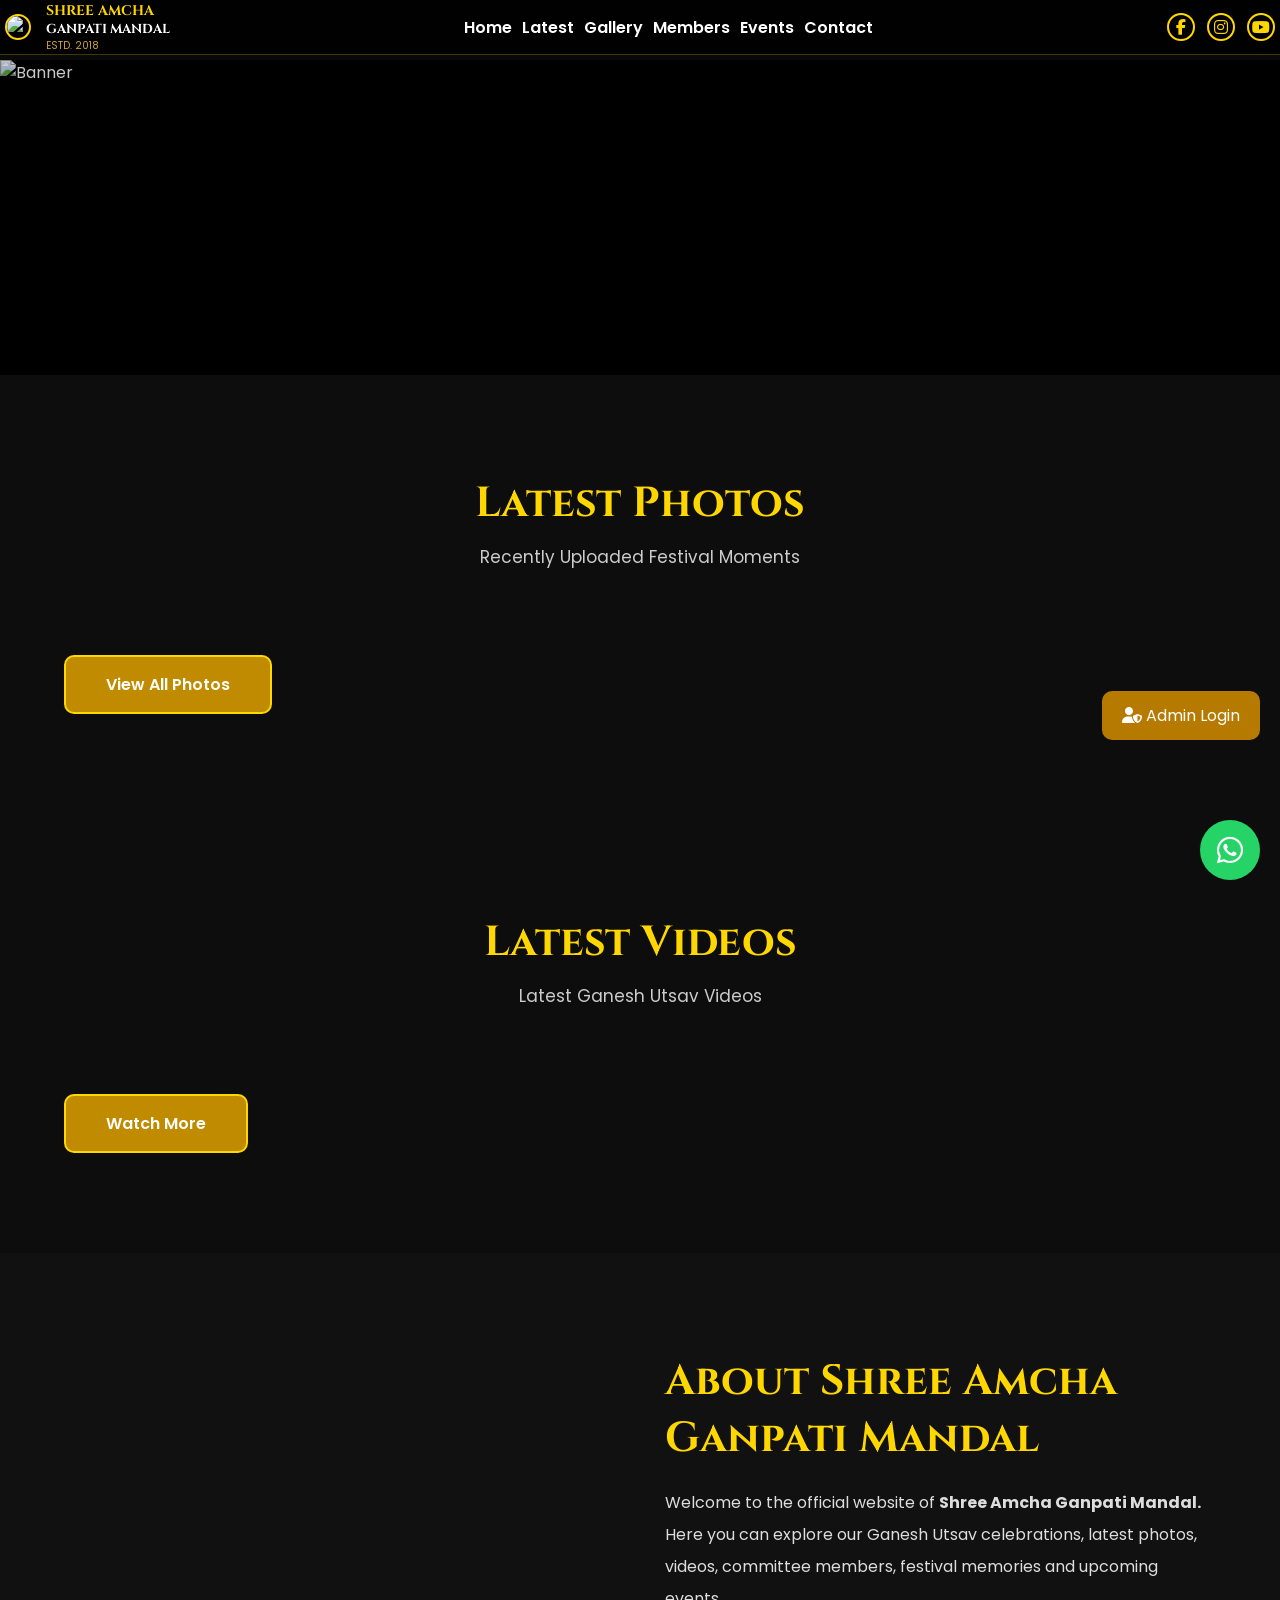
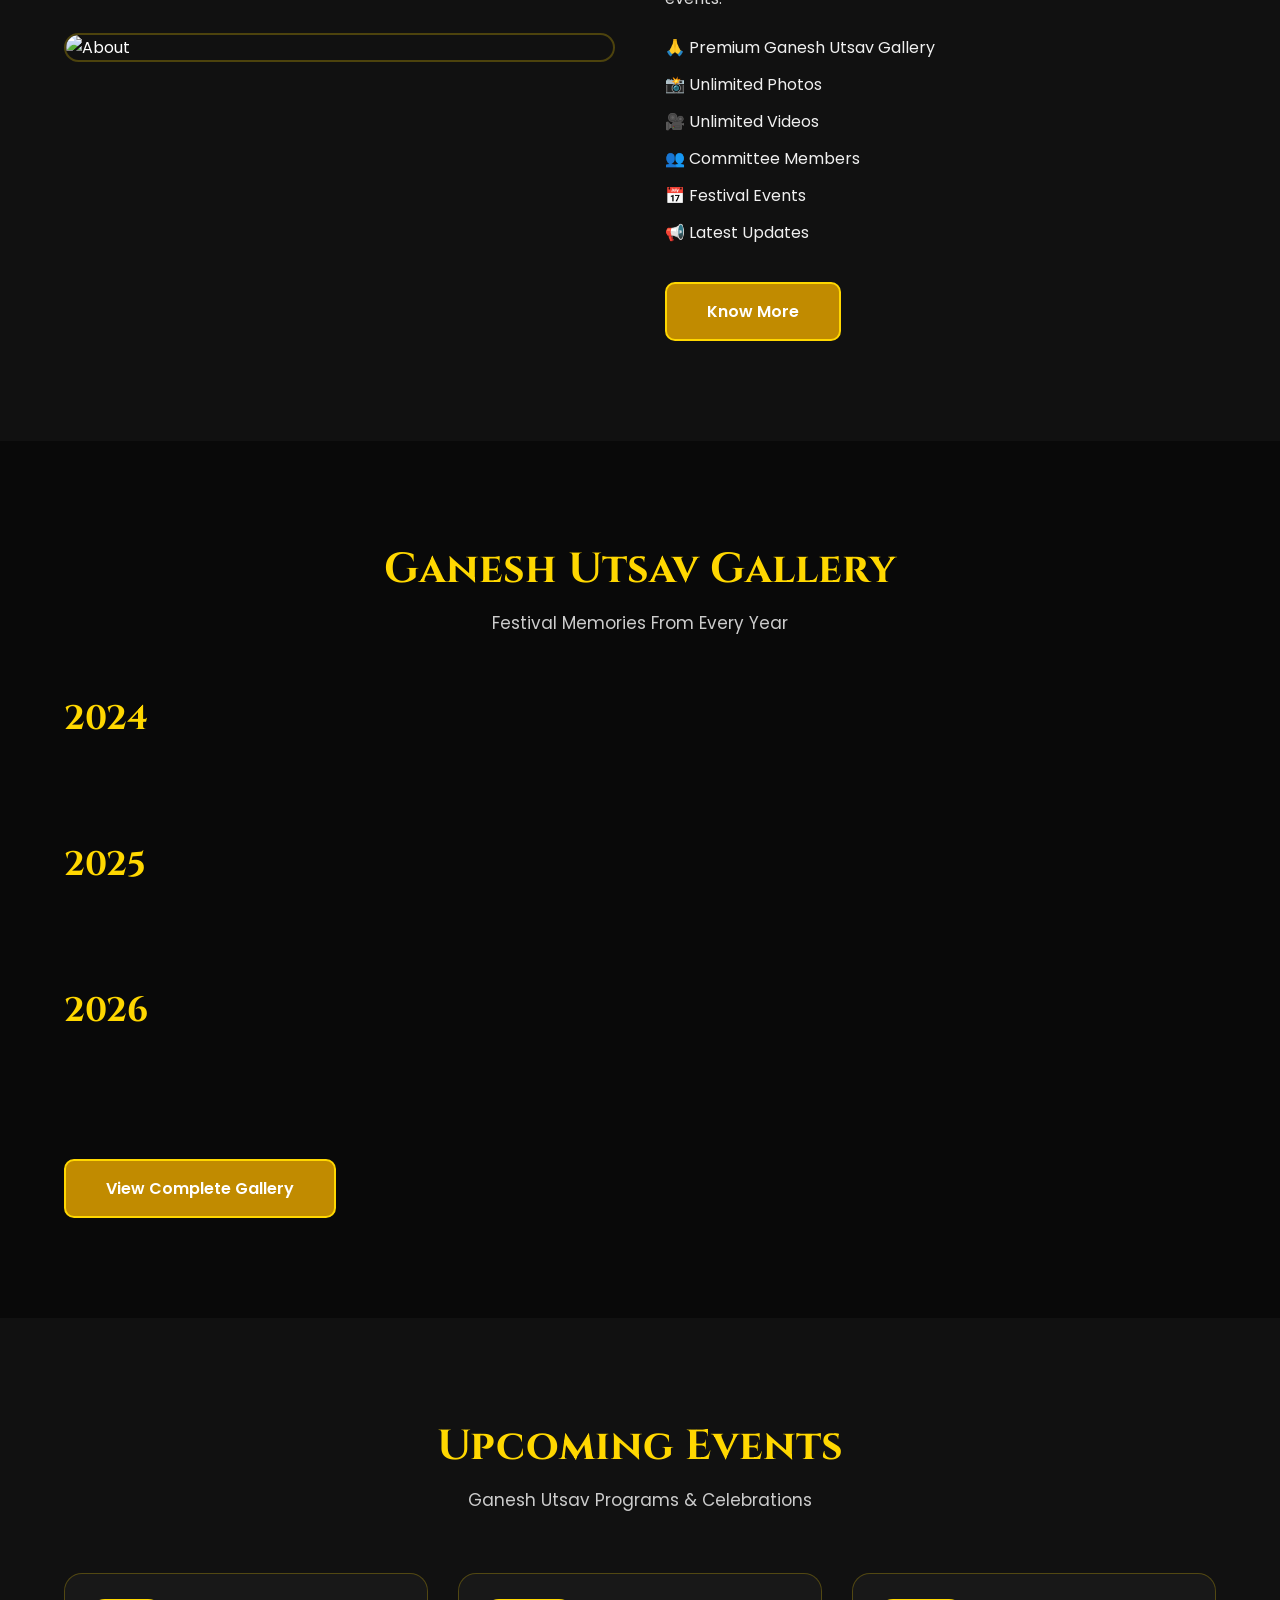
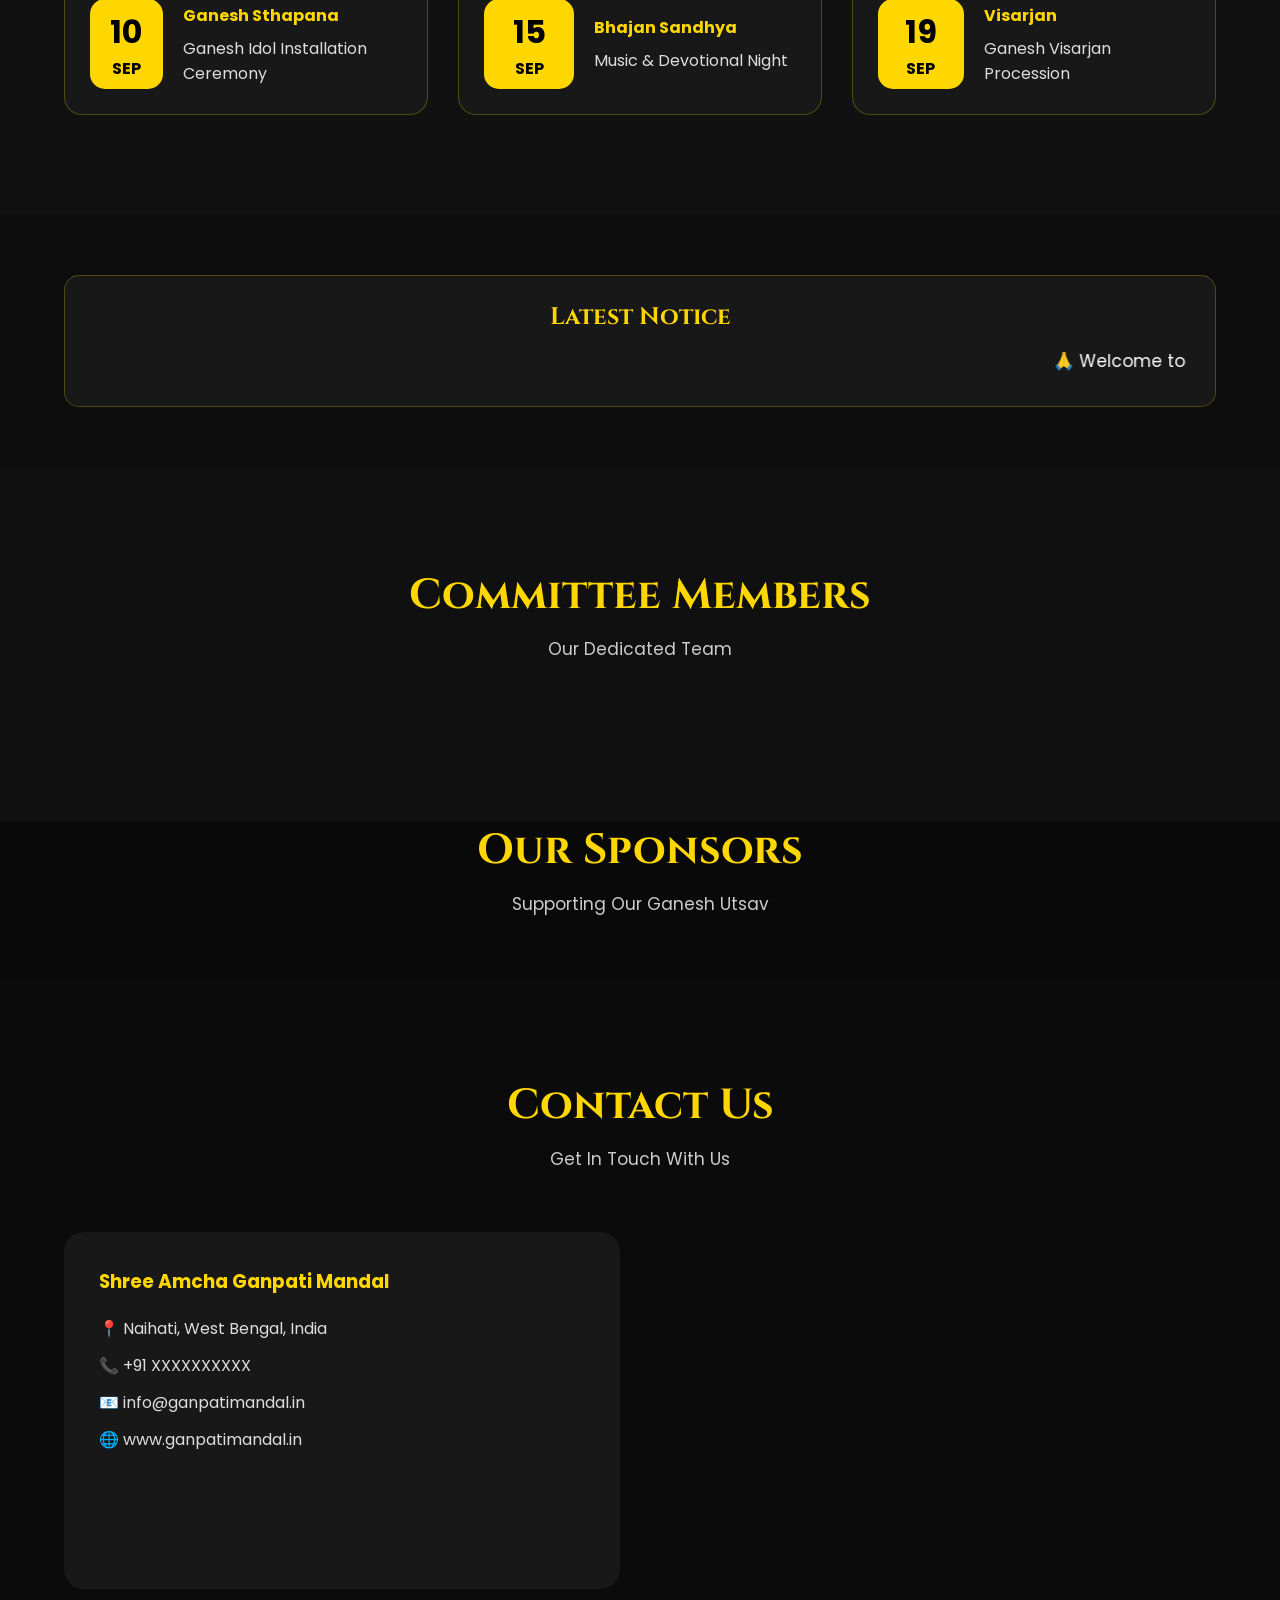
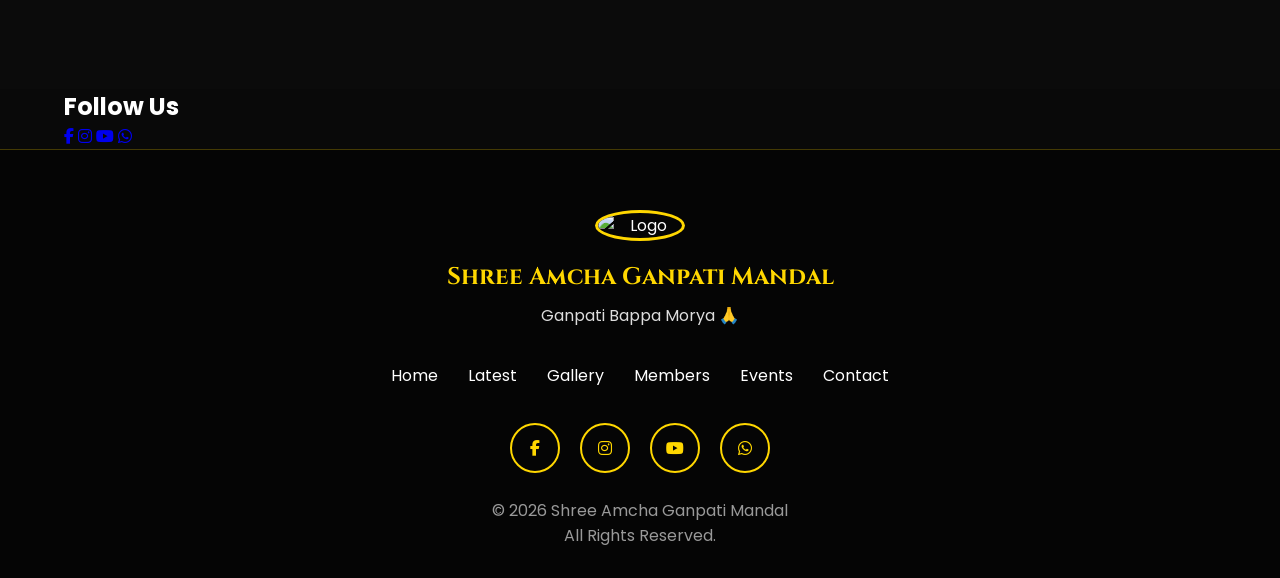
==== commit 58ee75e4: "Update index.html" ====
--- a/index.html
+++ b/index.html
@@ -616,9 +616,7 @@
 </div>
 
 </footer>
-
-<script src="script.js"></script>
-  <script src="https://cdn.jsdelivr.net/npm/@supabase/supabase-js@2"></script>
+<script src="https://cdn.jsdelivr.net/npm/@supabase/supabase-js@2"></script>
 <script src="supabase.js"></script>
 <script src="script.js"></script>
 
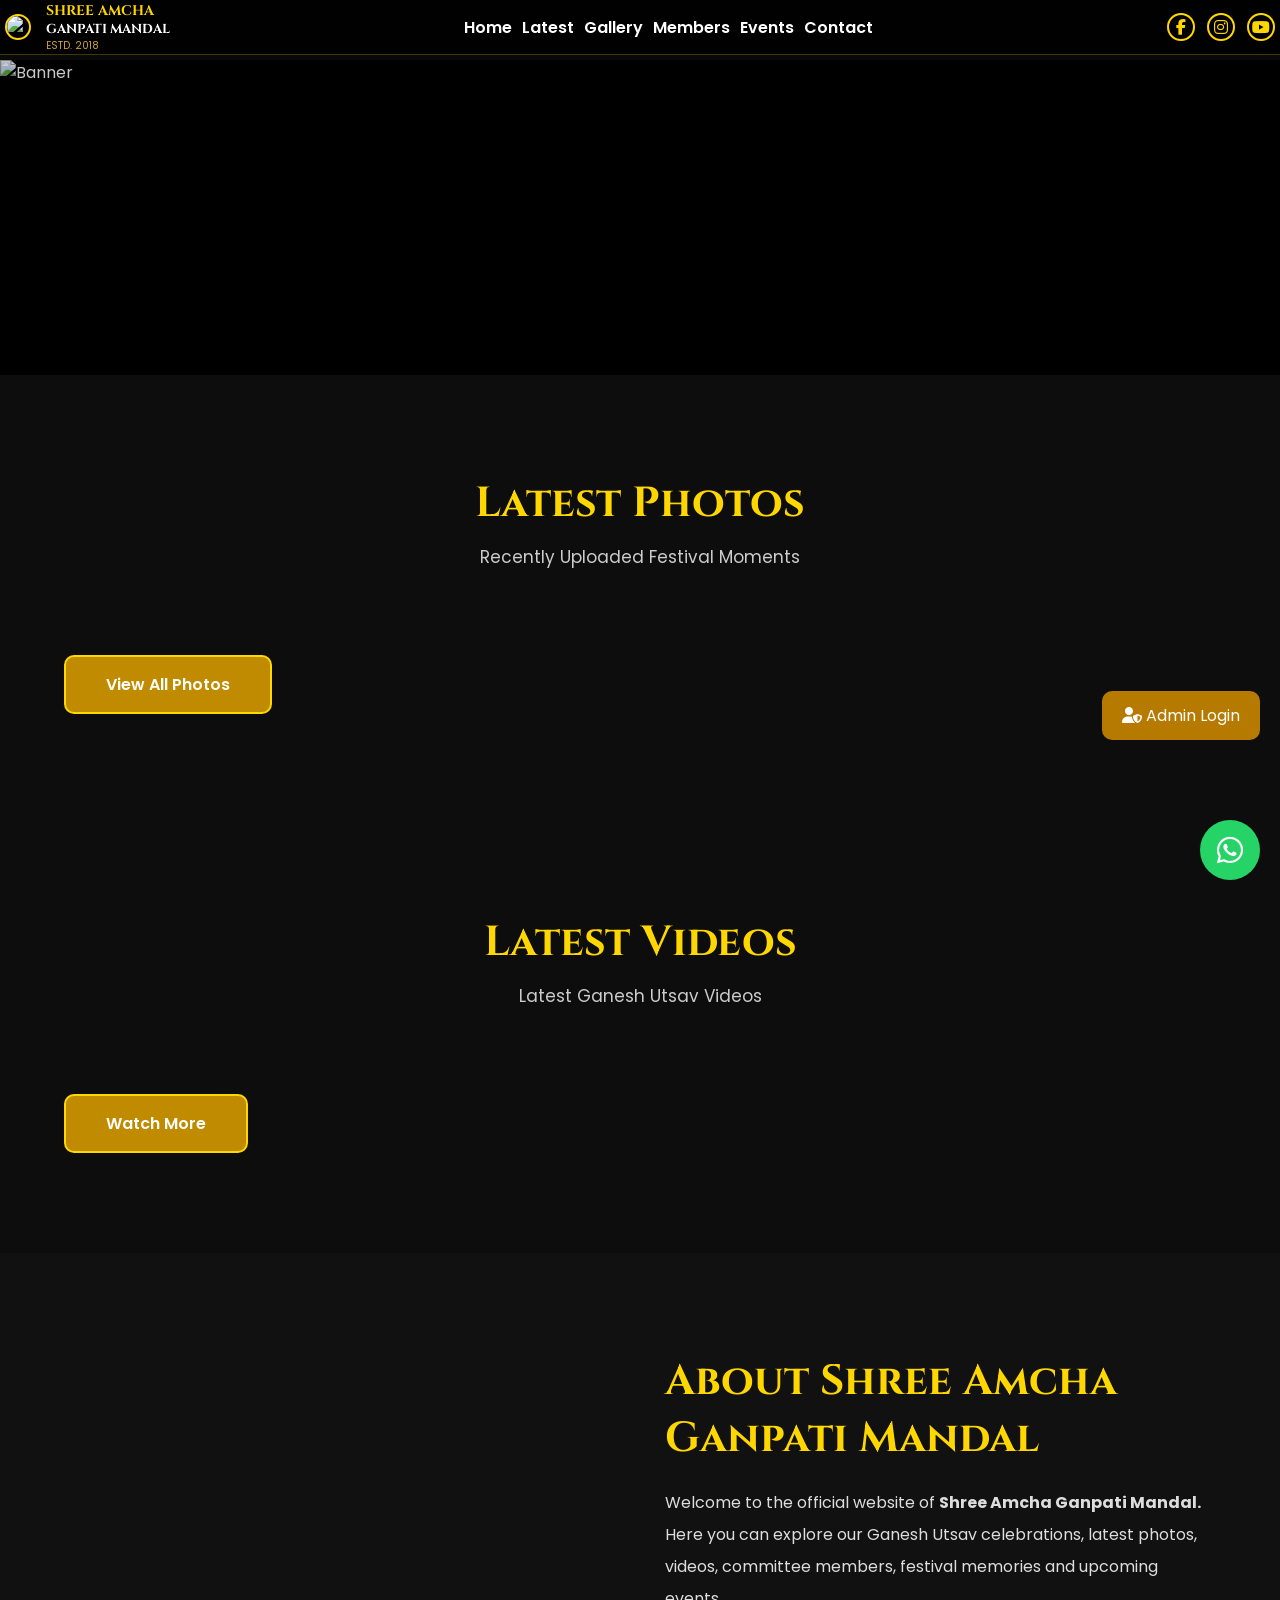
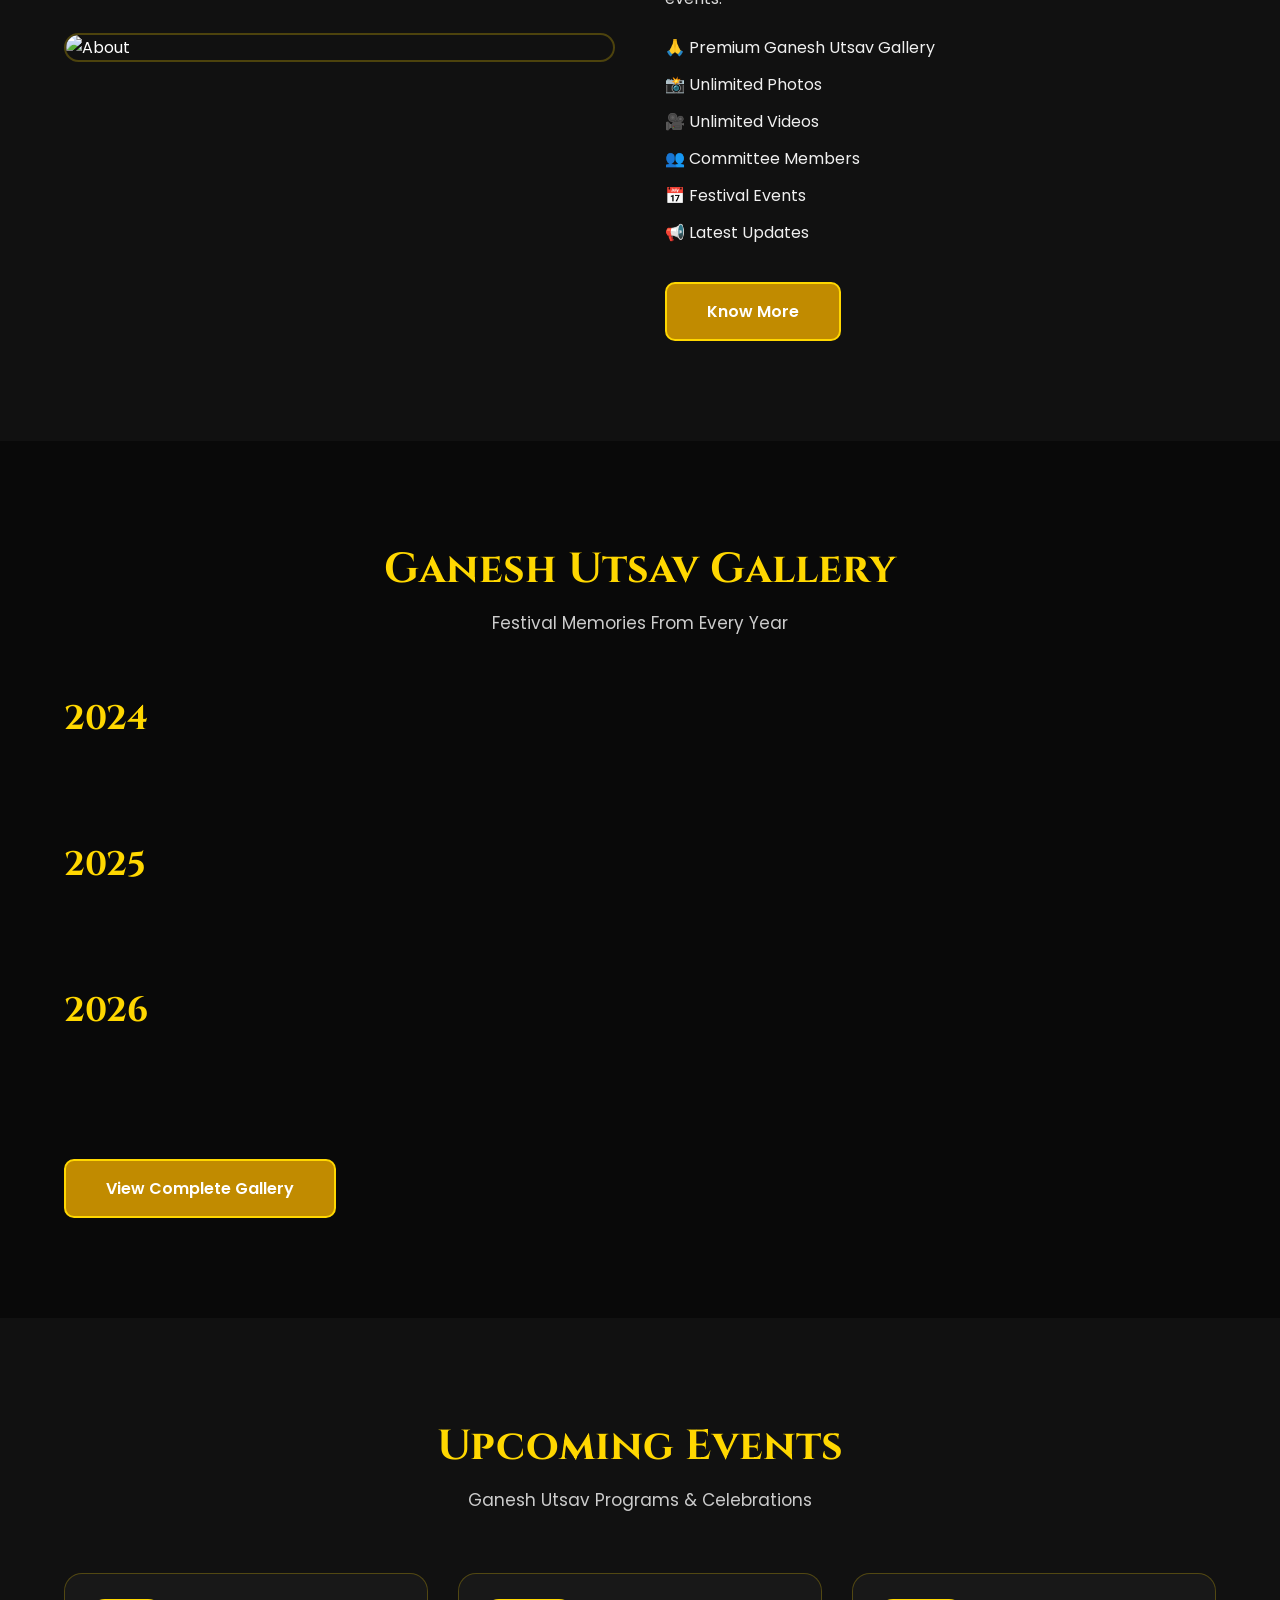
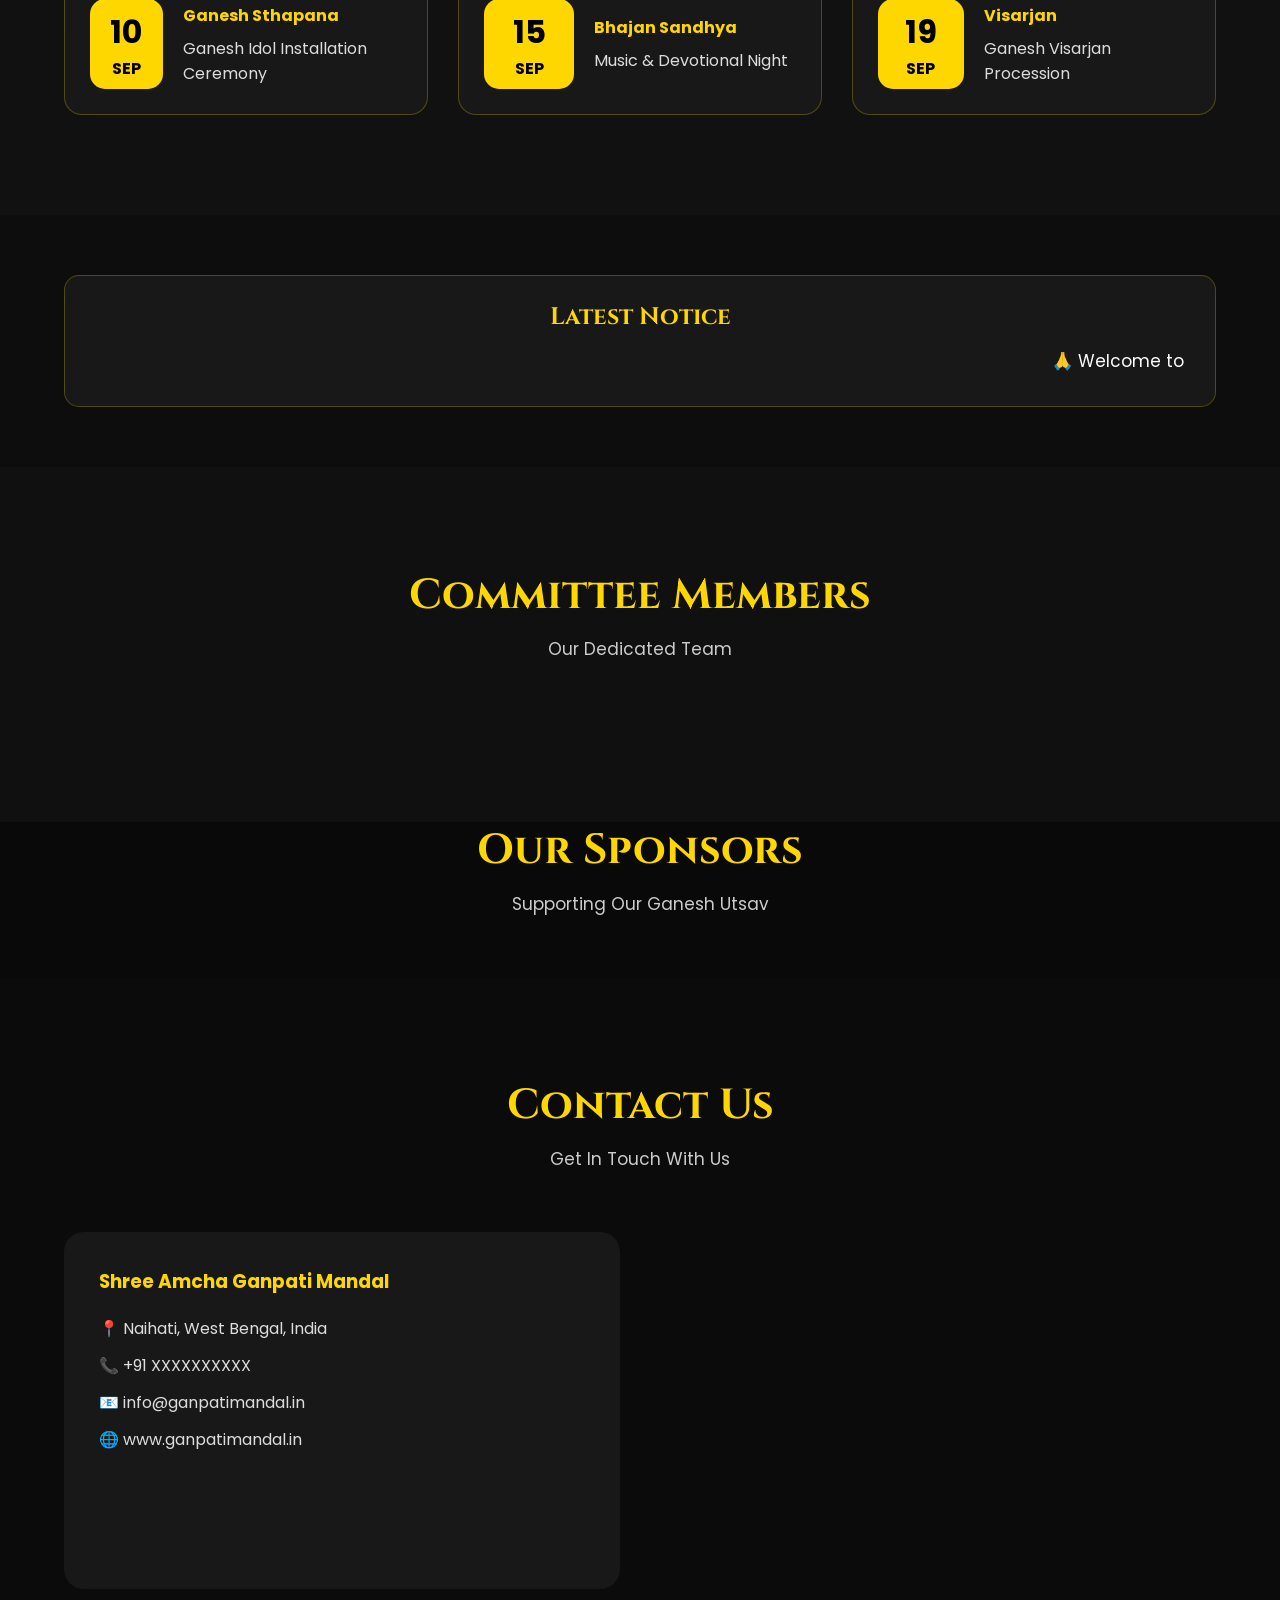
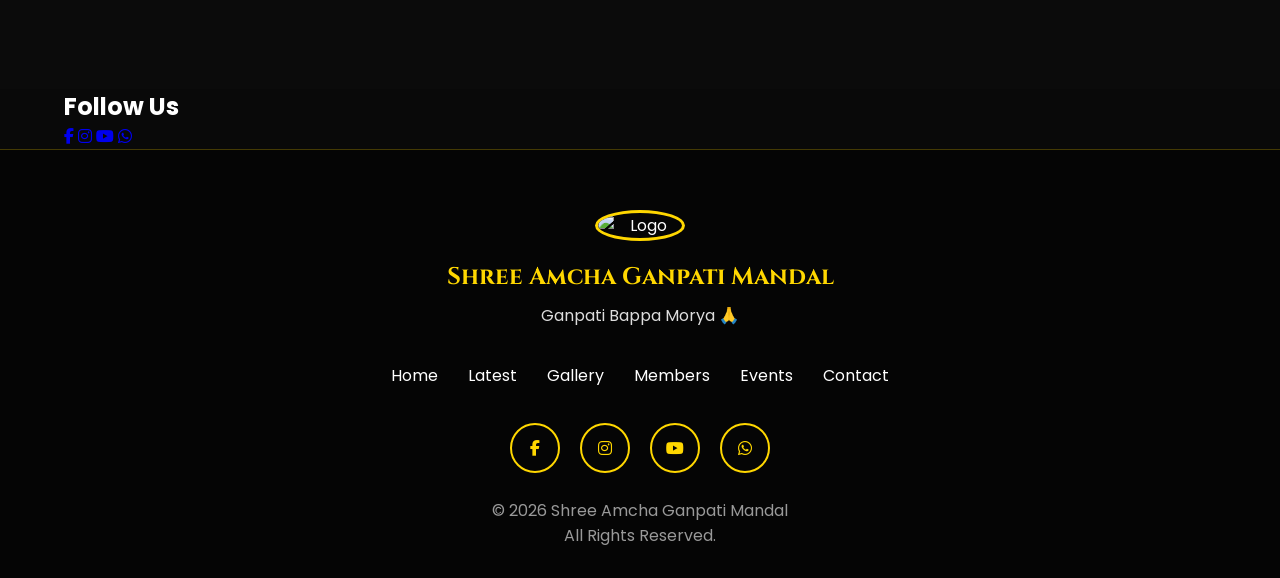
==== commit f7078524: "Update index.html" ====
--- a/index.html
+++ b/index.html
@@ -80,8 +80,9 @@
 <!-- ================= HERO ================= -->
 
 <section id="home" class="hero">
-
-<img src="images/banner.jpg"
+<img 
+
+<img <img src="banner.jpg"
 class="hero-banner"
 alt="Banner">
 
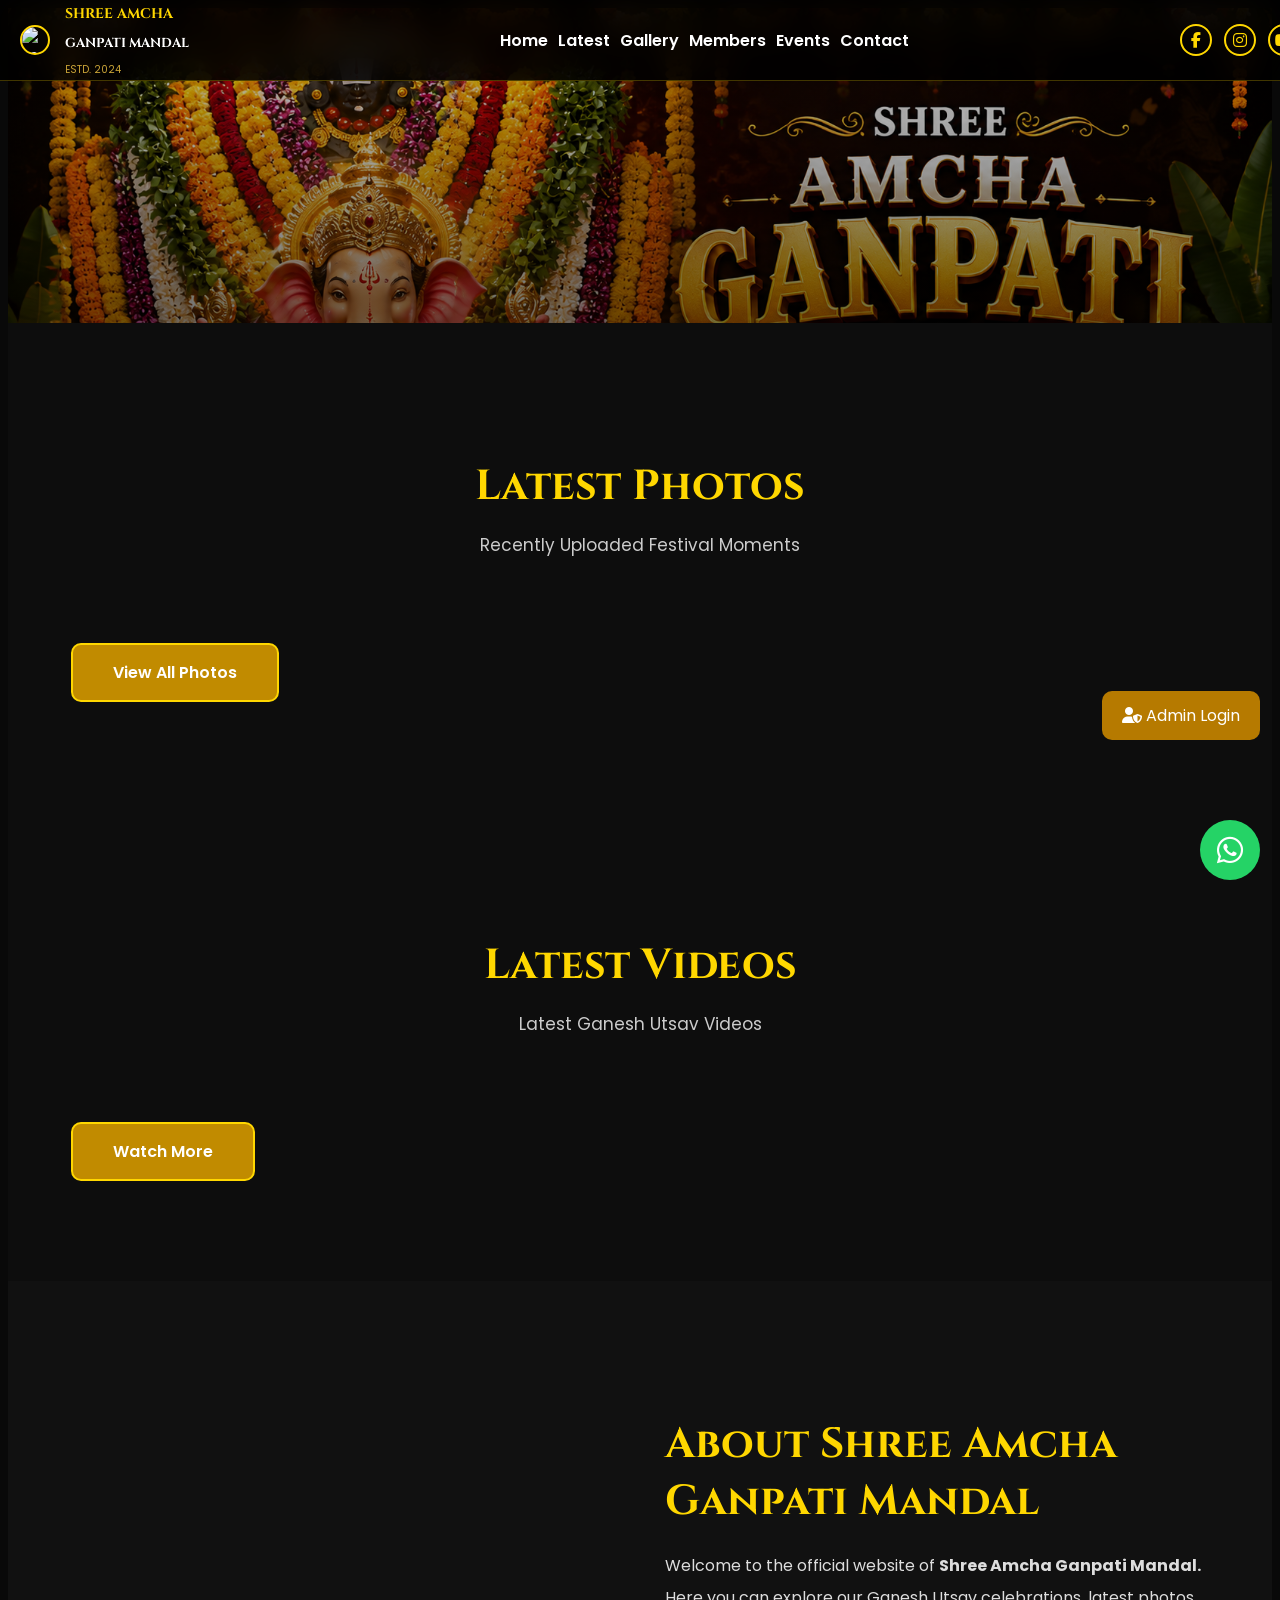
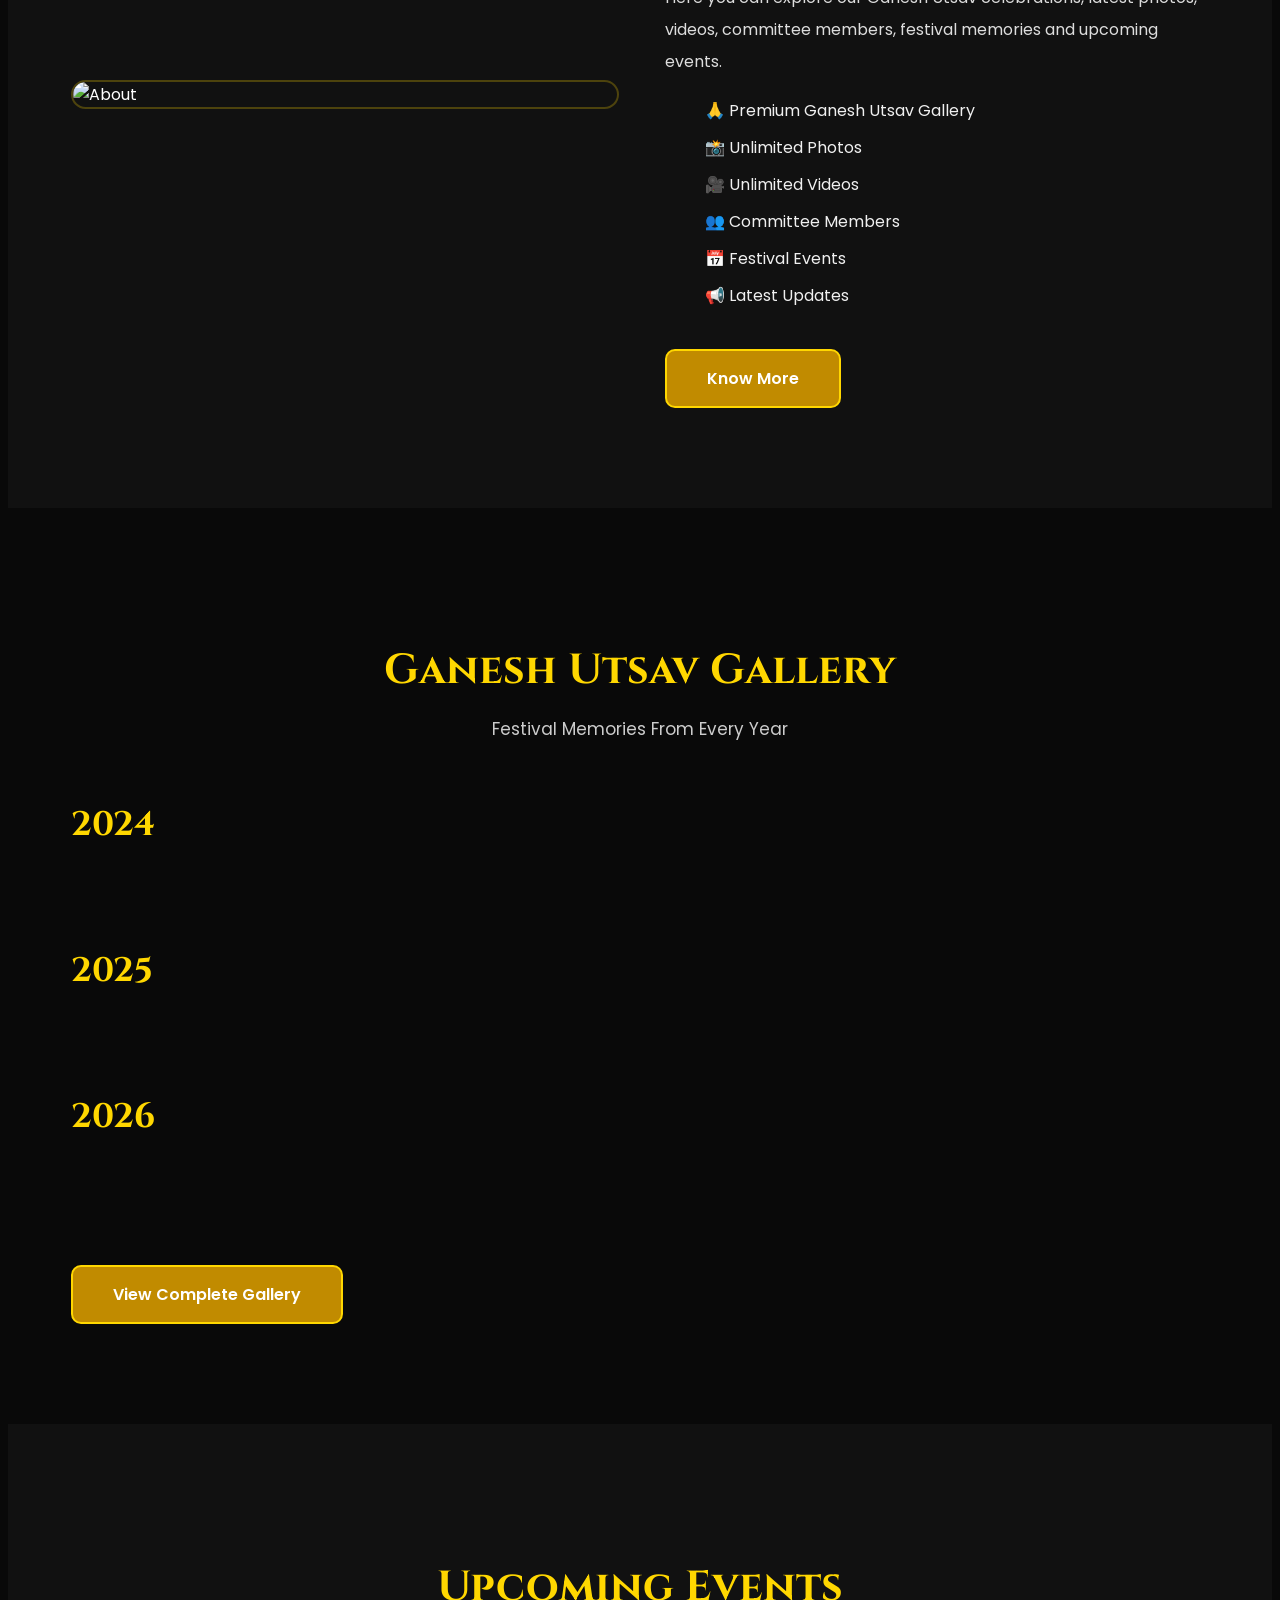
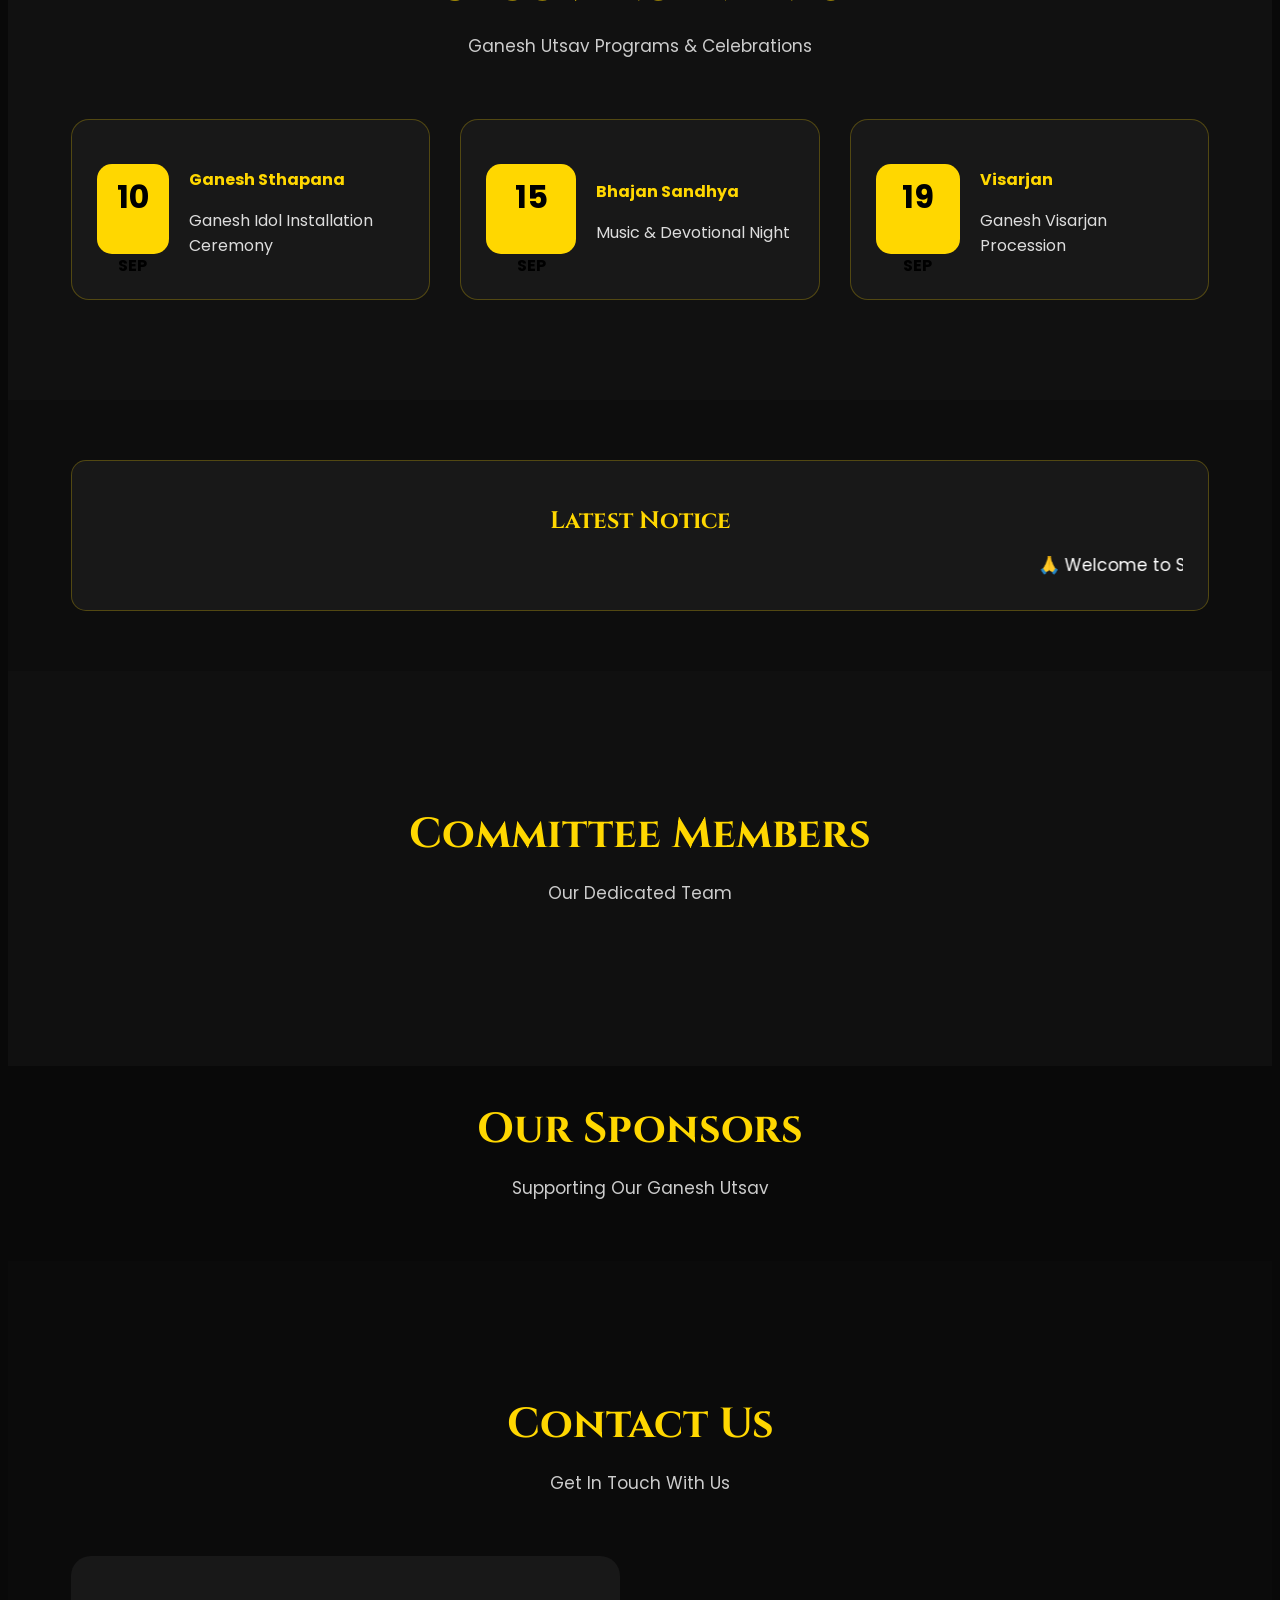
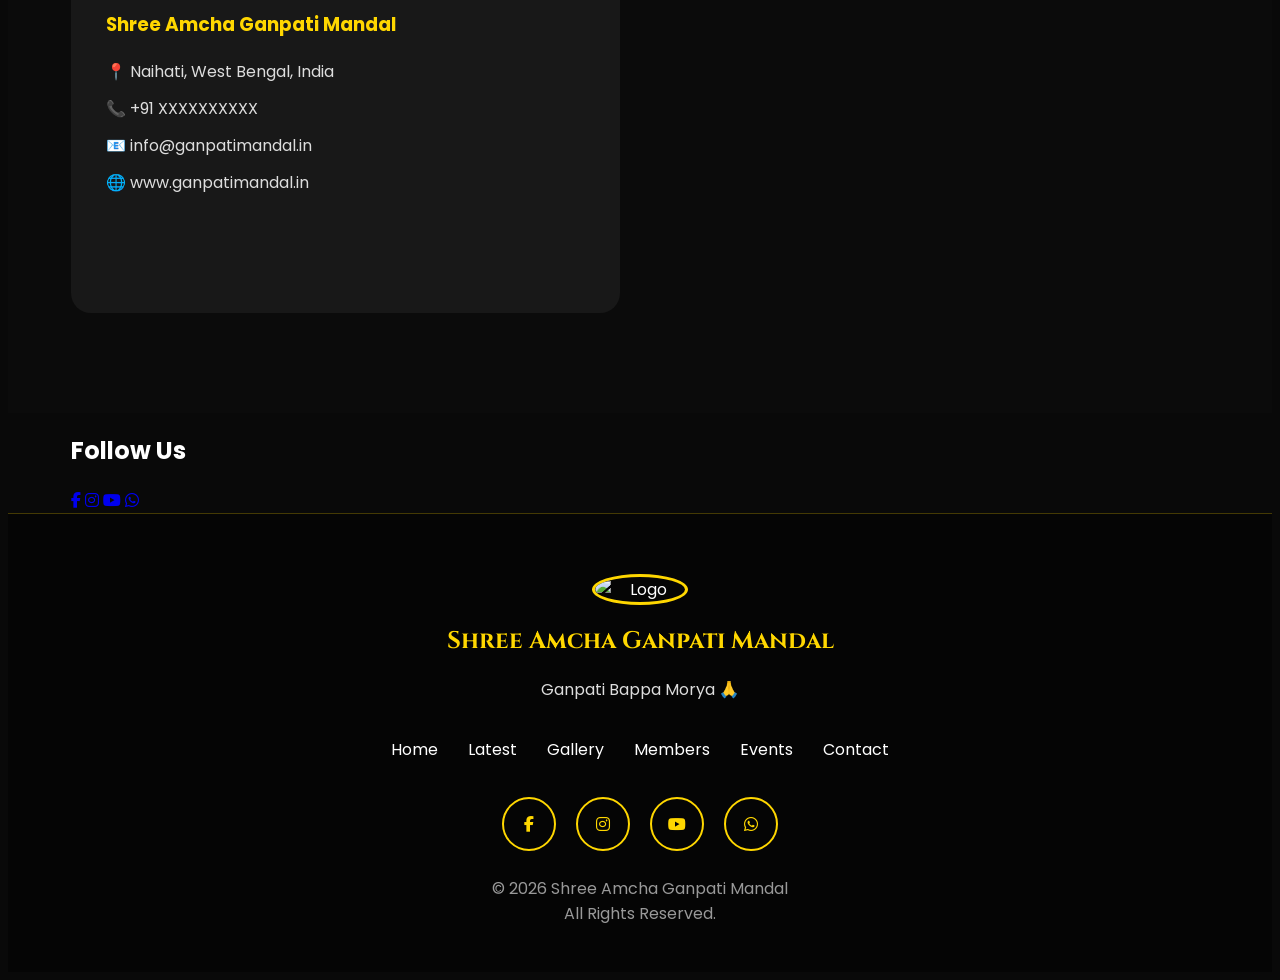
==== commit 4ddf6c80: "Update index.html" ====
--- a/index.html
+++ b/index.html
@@ -38,8 +38,7 @@
 <h2>SHREE AMCHA</h2>
 
 <h1>GANPATI MANDAL</h1>
-
-<p>ESTD. 2018</p>
+<p>ESTD. 2024</p>
 
 </div>
 
--- a/style.css
+++ b/style.css
@@ -1,7 +1,6 @@
-/* ===================================
-   SHREE AMCHA GANPATI MANDAL
+
+🕉️   SHREE AMCHA GANPATI MANDAL
    STYLE.CSS - PART 1
-=================================== */
 
 *{
     margin:0;
@@ -38,11 +37,11 @@
     top:0;
     left:0;
     width:100%;
-    height:55px;
+    height:80px;
     display:flex;
     justify-content:space-between;
     align-items:center;
-    padding:0 5px;
+    padding:0 20px;
     background:rgba(0,0,0,.85);
     backdrop-filter:blur(15px);
     border-bottom:1px solid rgba(255,215,0,.25);
@@ -122,7 +121,9 @@
 /* ================= HERO ================= */
 
 .hero{
-    margin-top:60px;
+    .hero{
+    margin-top:80px;
+    }
     width:100%;
     height:35vh;
     min-height:250px;
@@ -130,13 +131,15 @@
     overflow:hidden;
     background:#000;
 }
-
 .hero-banner{
     width:100%;
-    height:100%;
+    height:auto;
+    display:block;
     object-fit:cover;
-    object-position:center;
-}
+    opacity:1;
+    filter:none;
+}
+
 
 .hero-overlay{
     position:absolute;
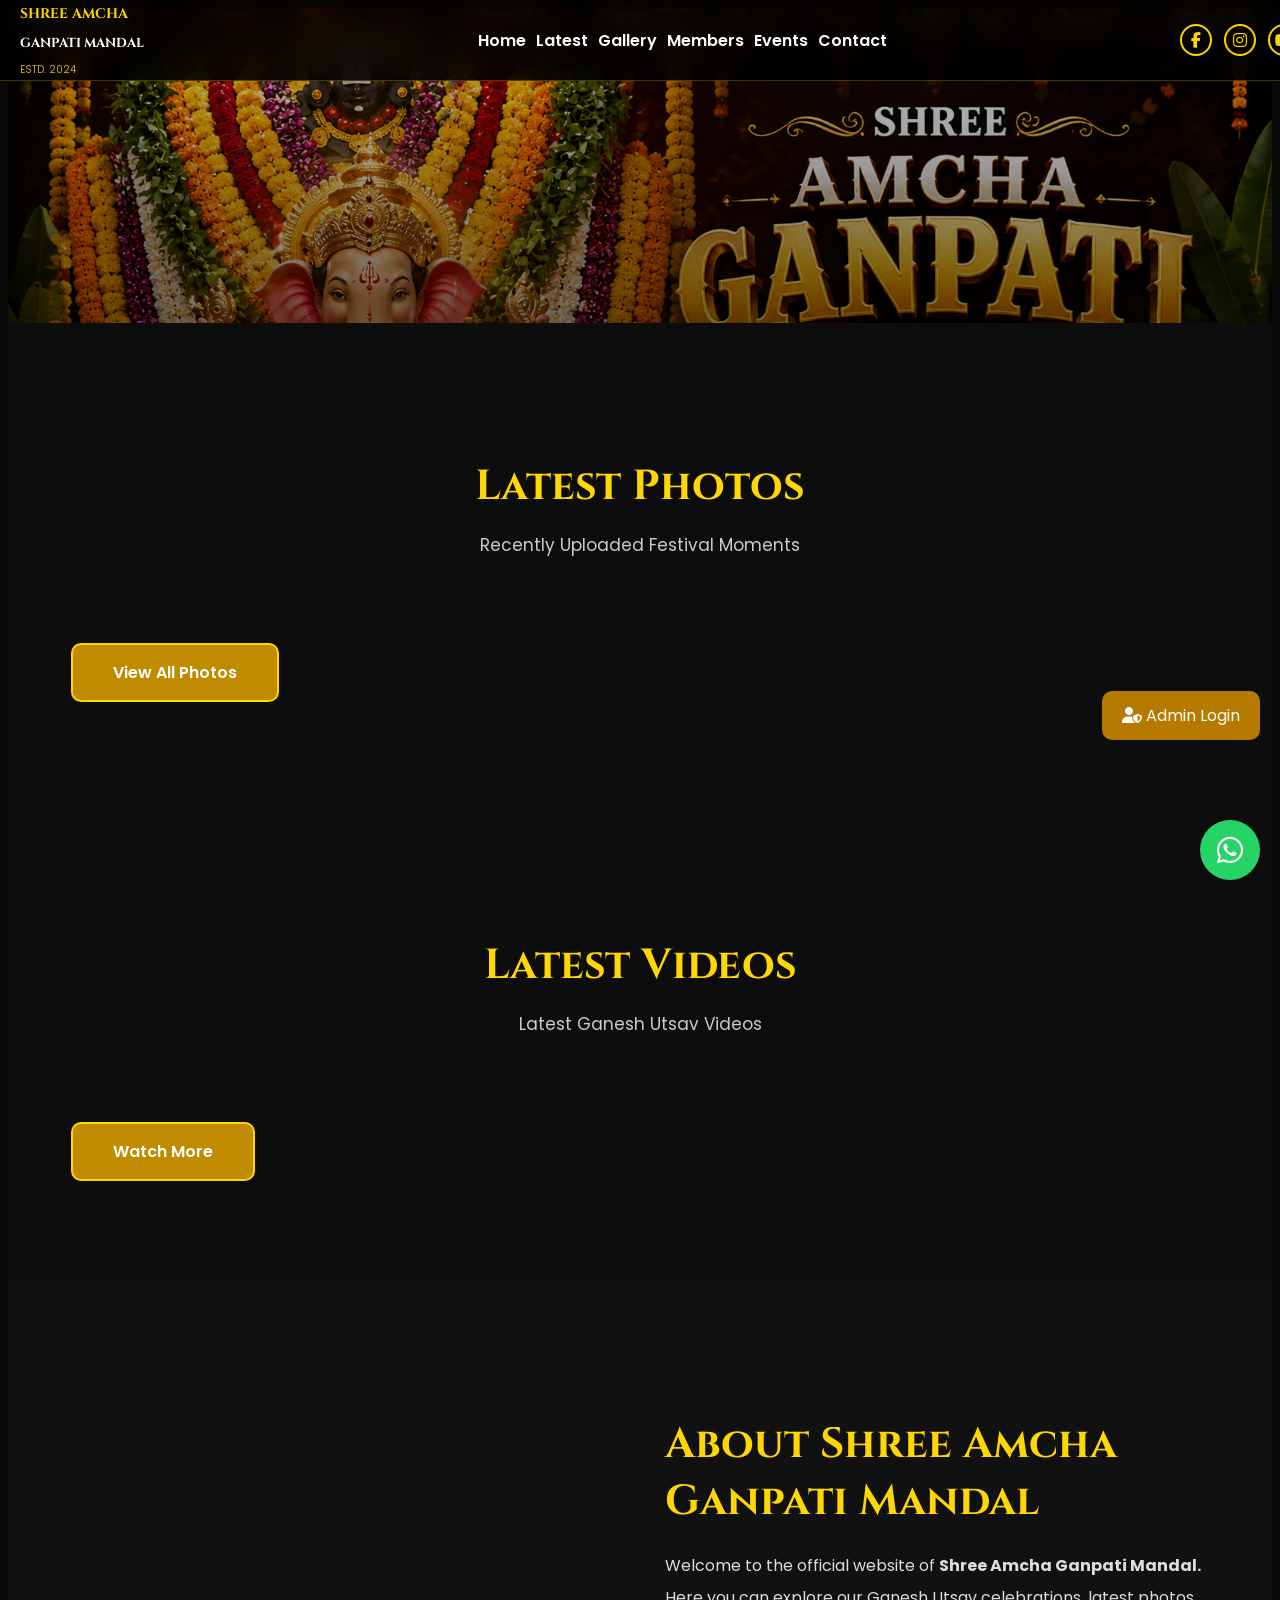
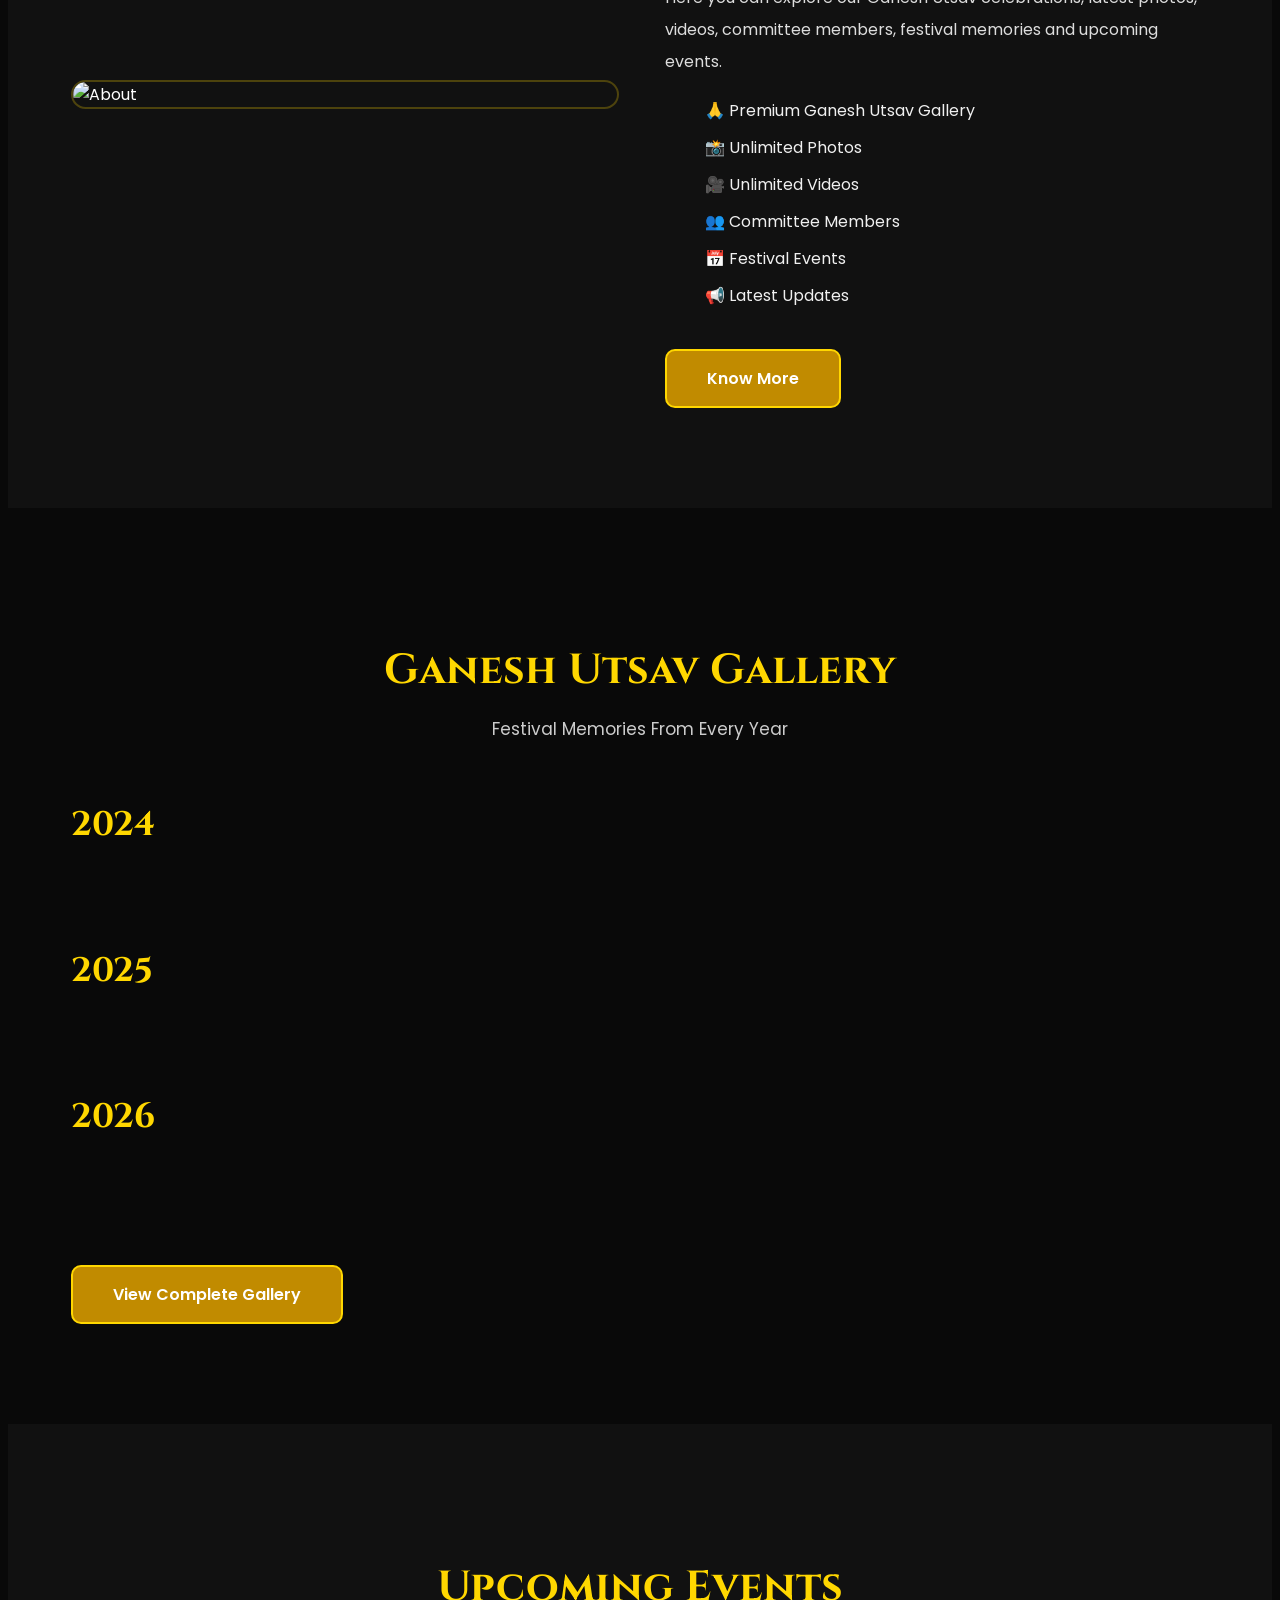
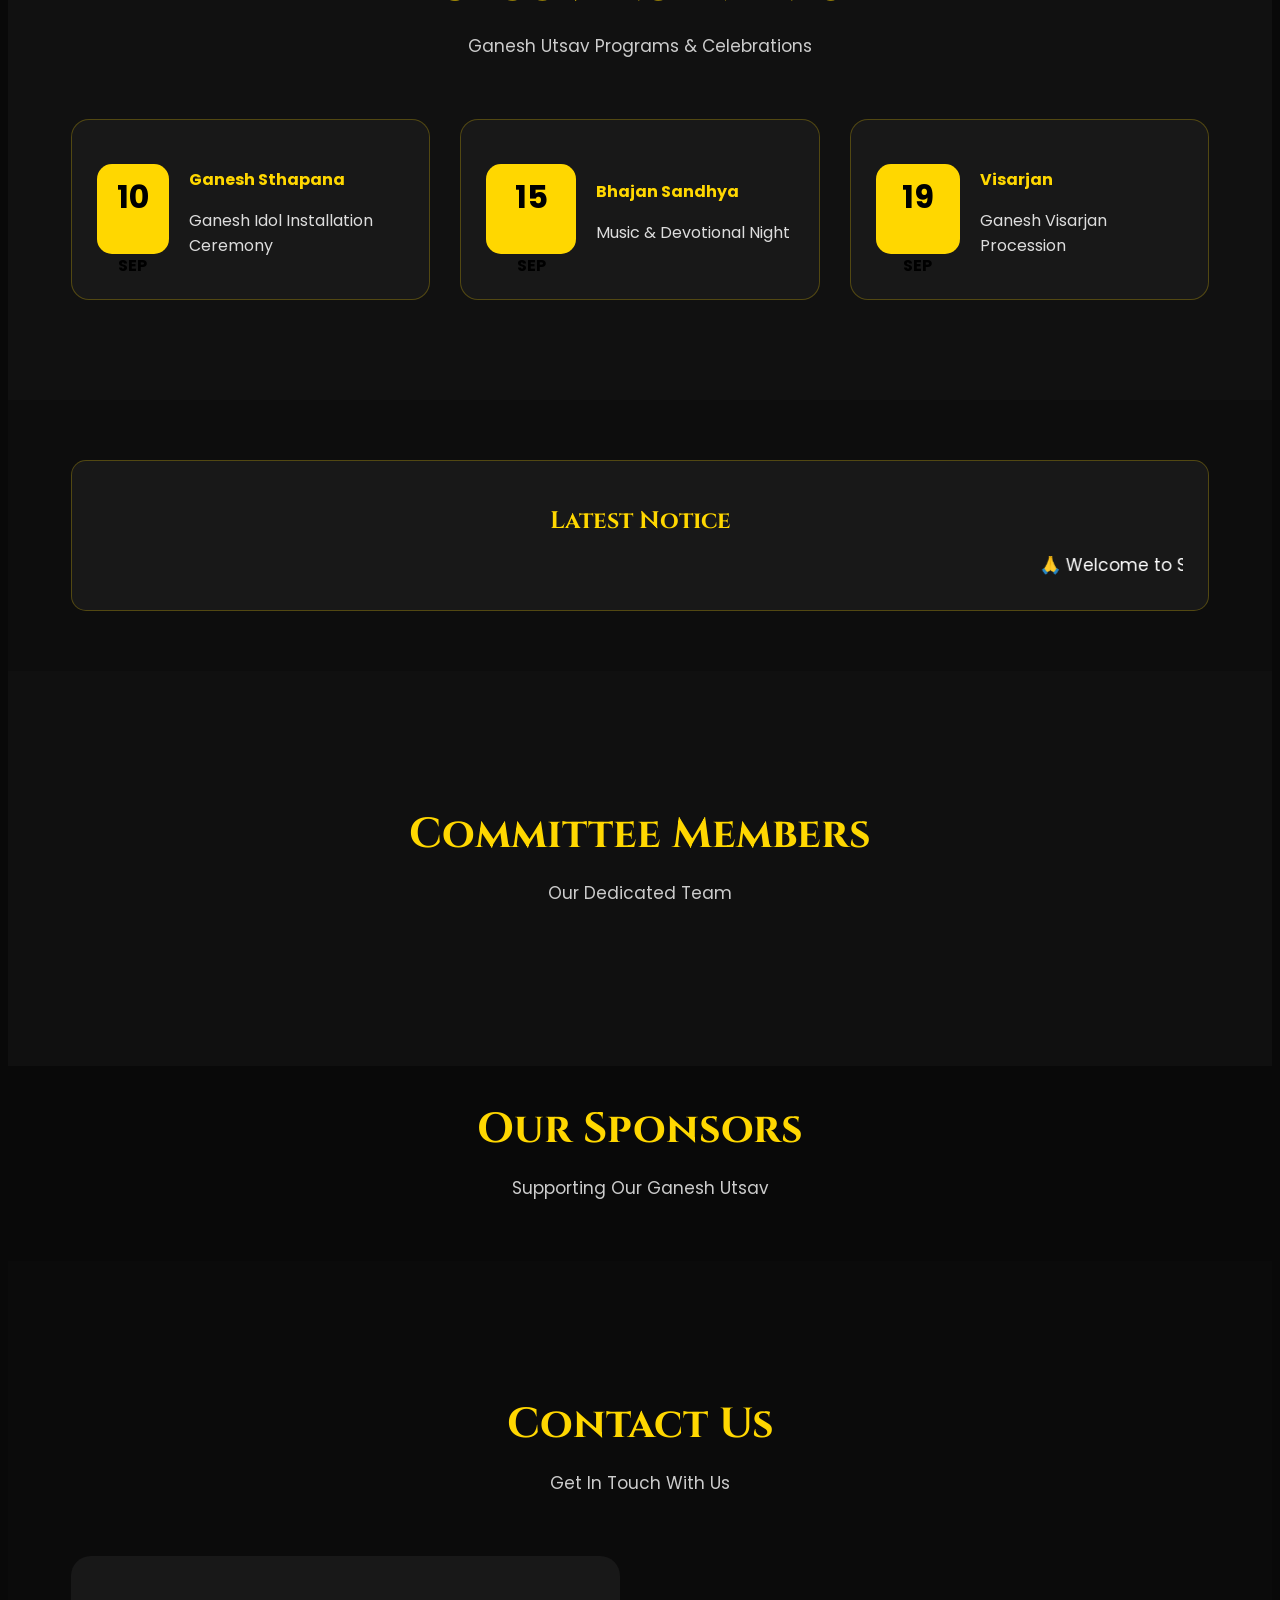
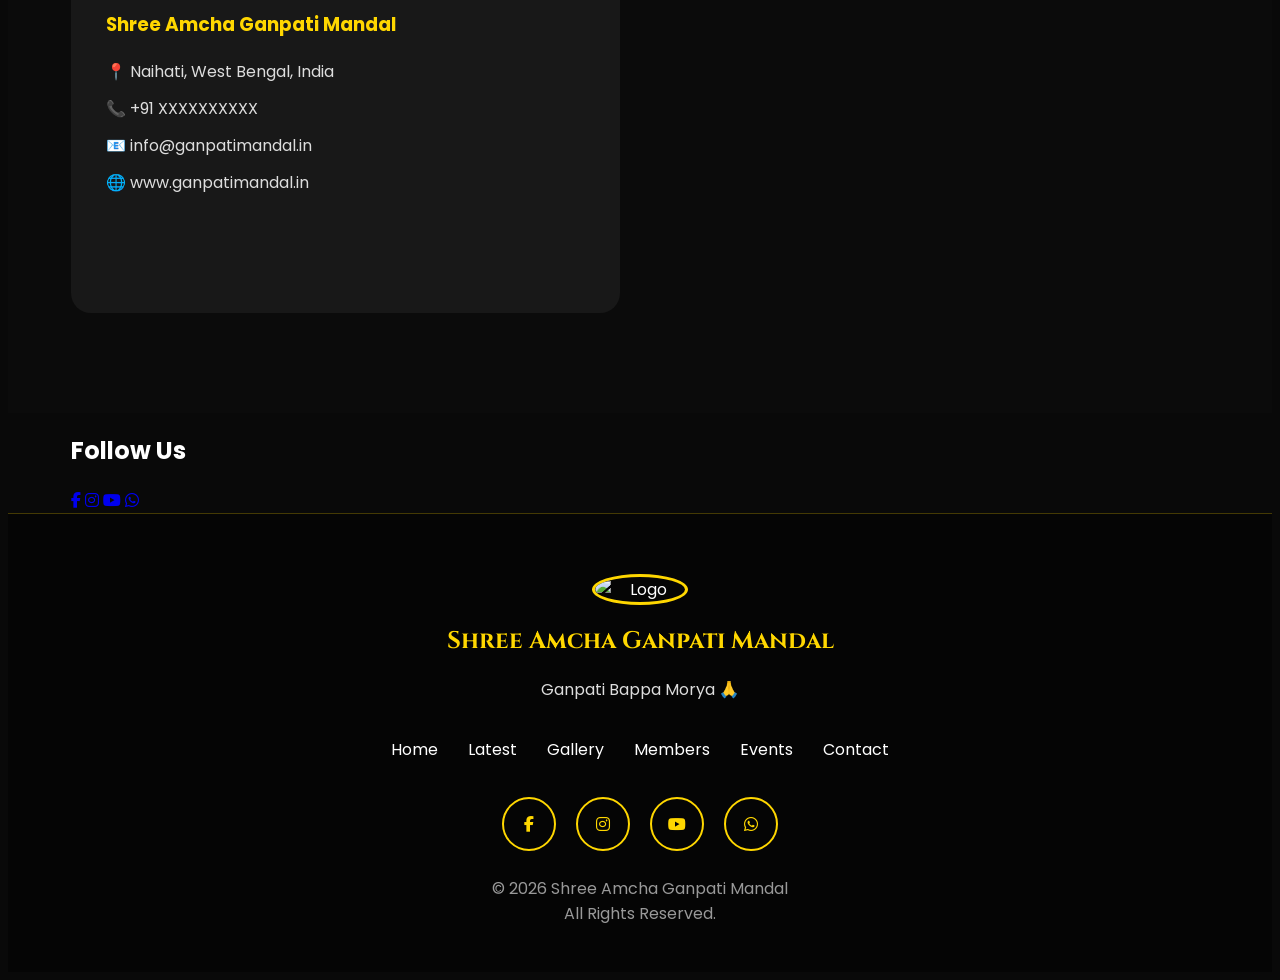
==== commit 06d87367: "Update index.html" ====
--- a/index.html
+++ b/index.html
@@ -31,13 +31,14 @@
 
 <div class="logo">
 
-<img src="images/logo.png" alt="Logo">
+<img<img src="logo.png" alt="Logo">
 
 <div>
 
 <h2>SHREE AMCHA</h2>
 
 <h1>GANPATI MANDAL</h1>
+  
 <p>ESTD. 2024</p>
 
 </div>
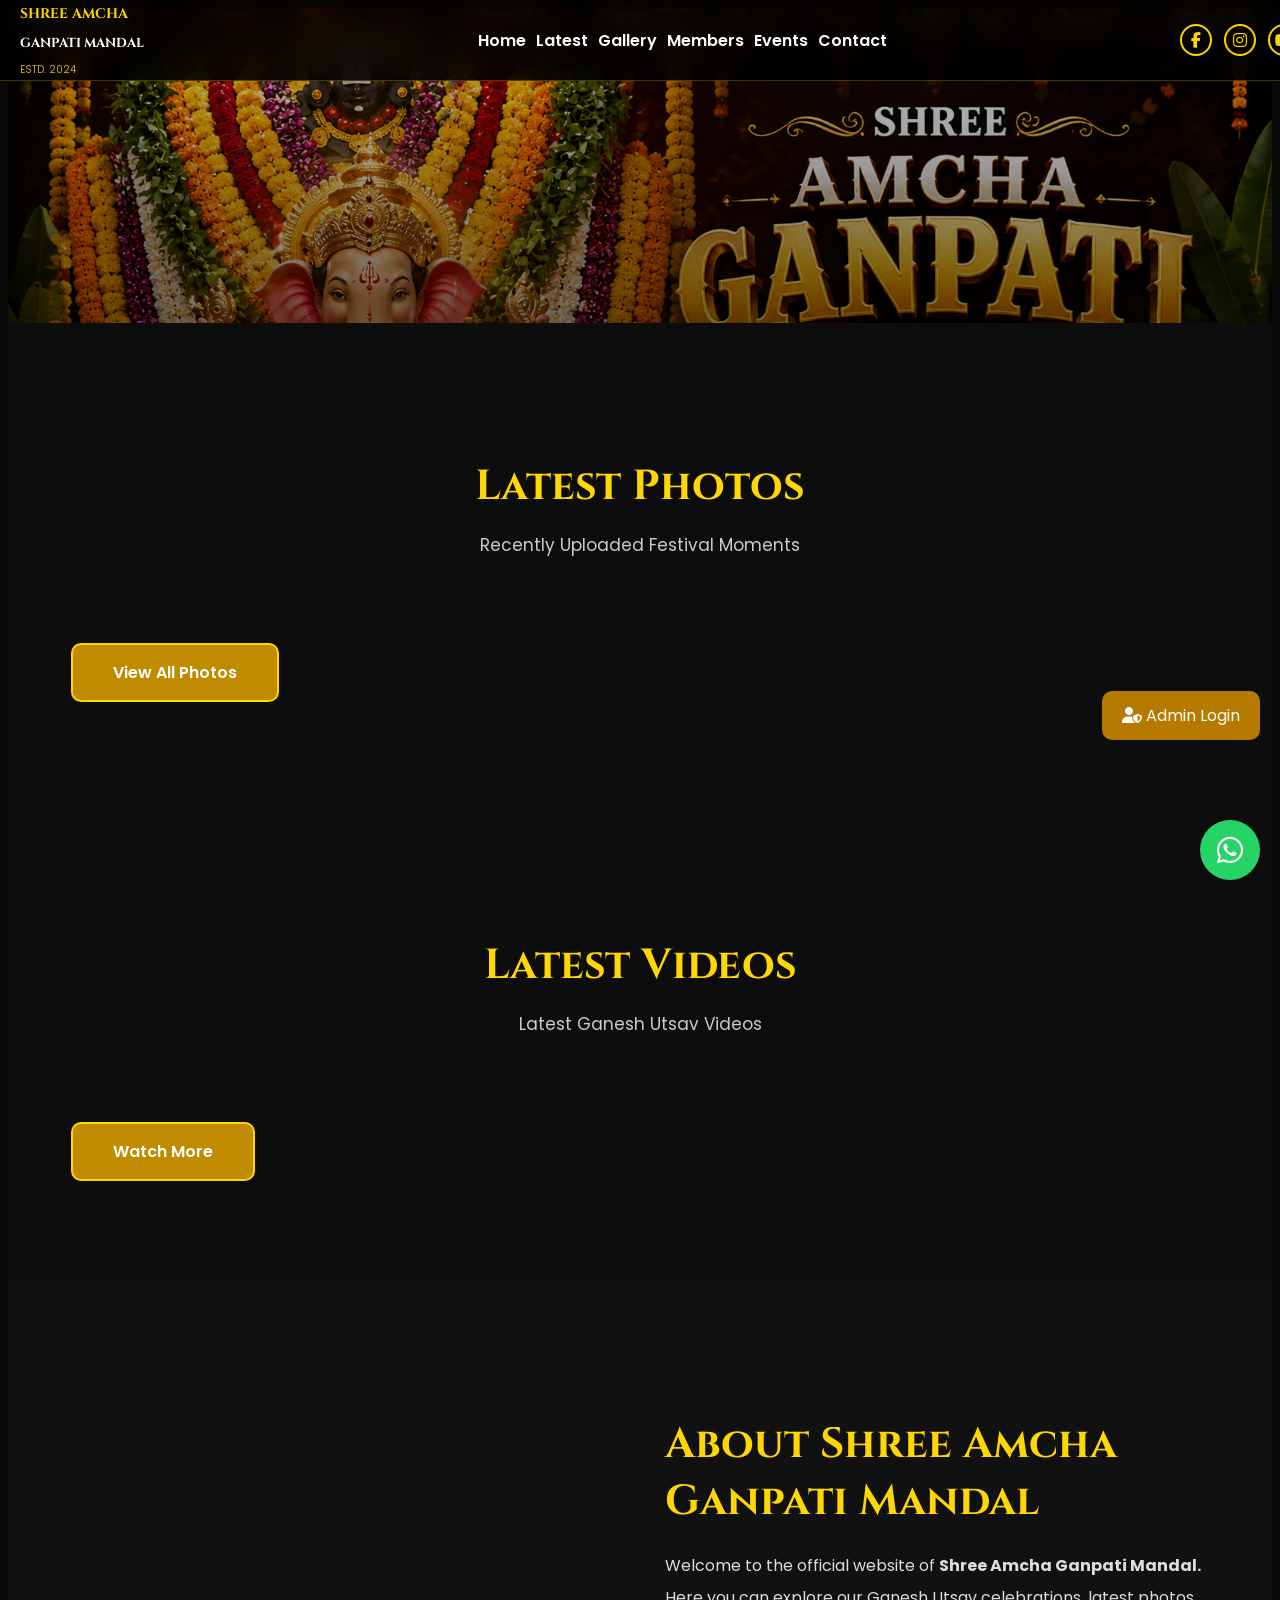
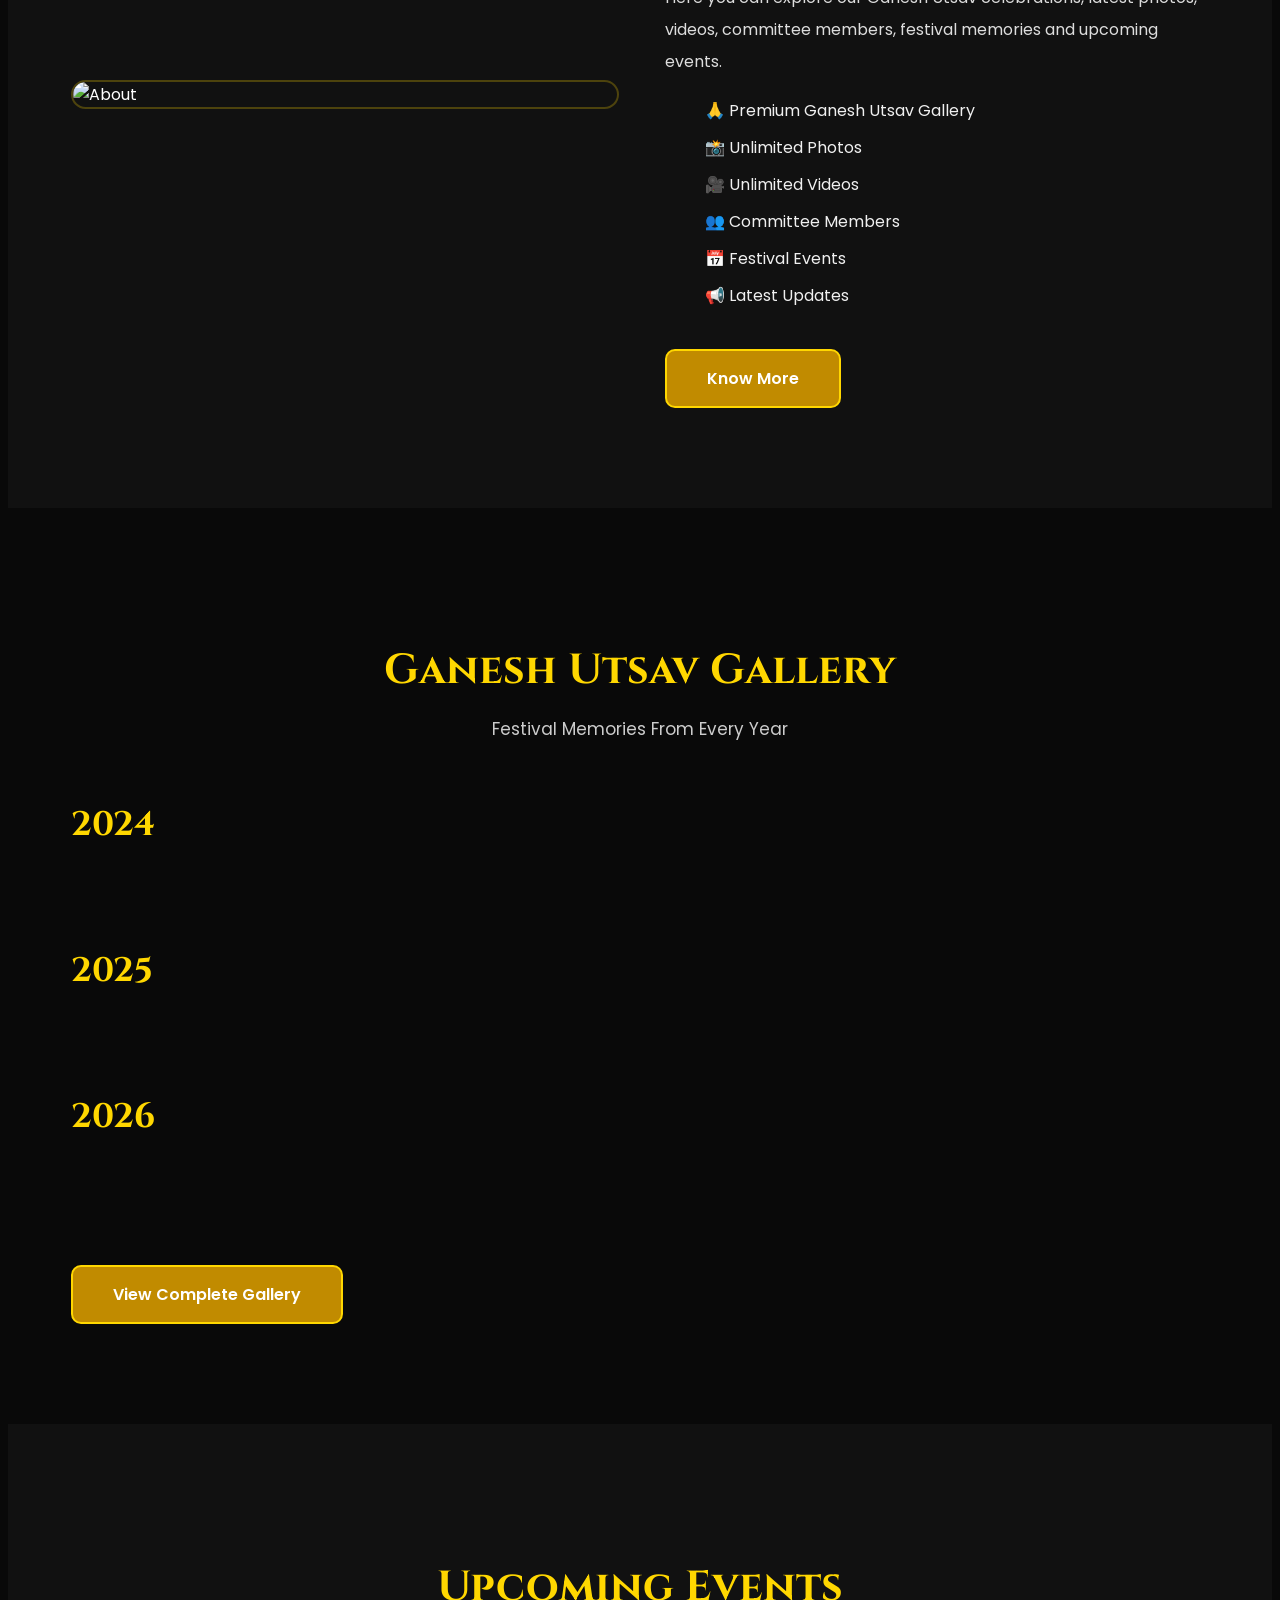
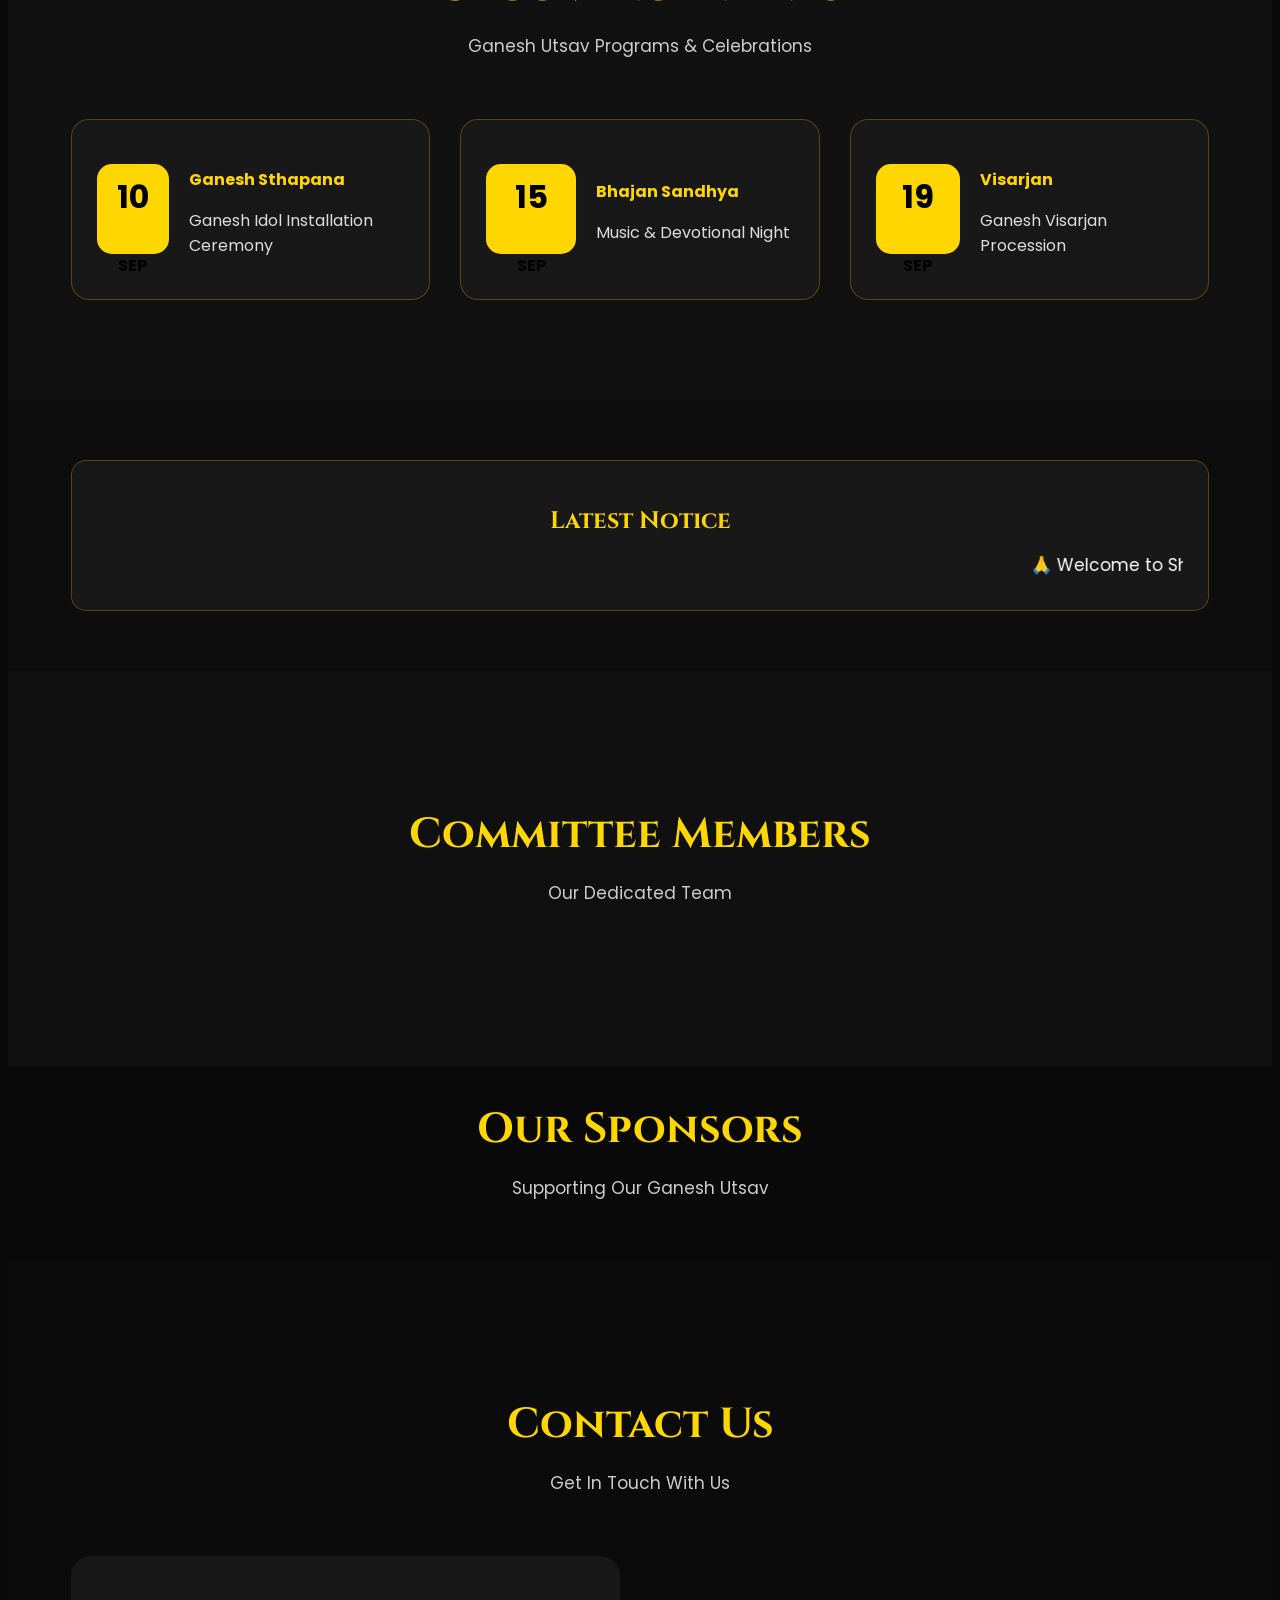
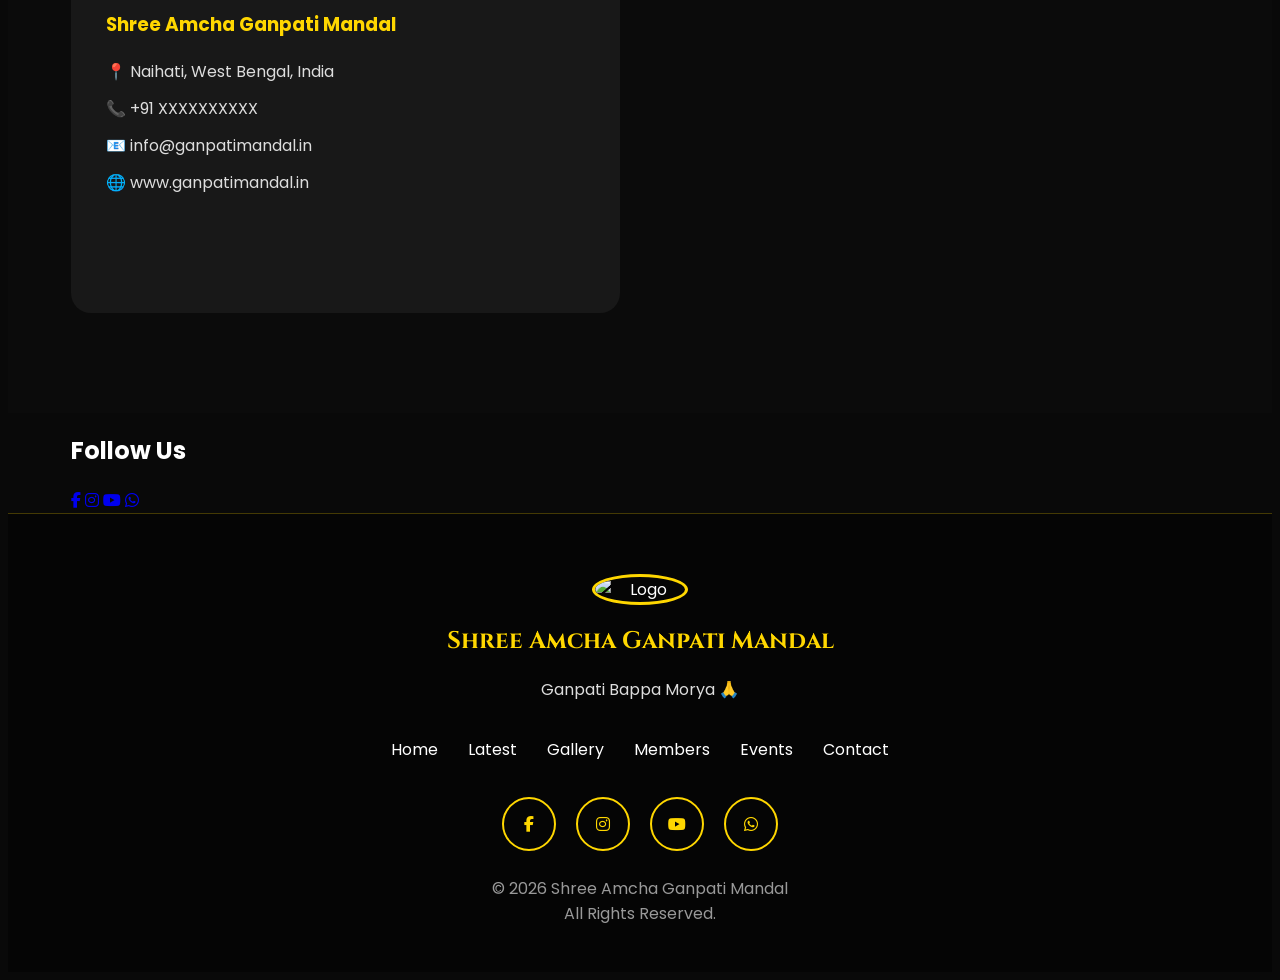
==== commit e087d97b: "Update index.html" ====
--- a/index.html
+++ b/index.html
@@ -36,7 +36,6 @@
 <div>
 
 <h2>SHREE AMCHA</h2>
-
 <h1>GANPATI MANDAL</h1>
   
 <p>ESTD. 2024</p>
